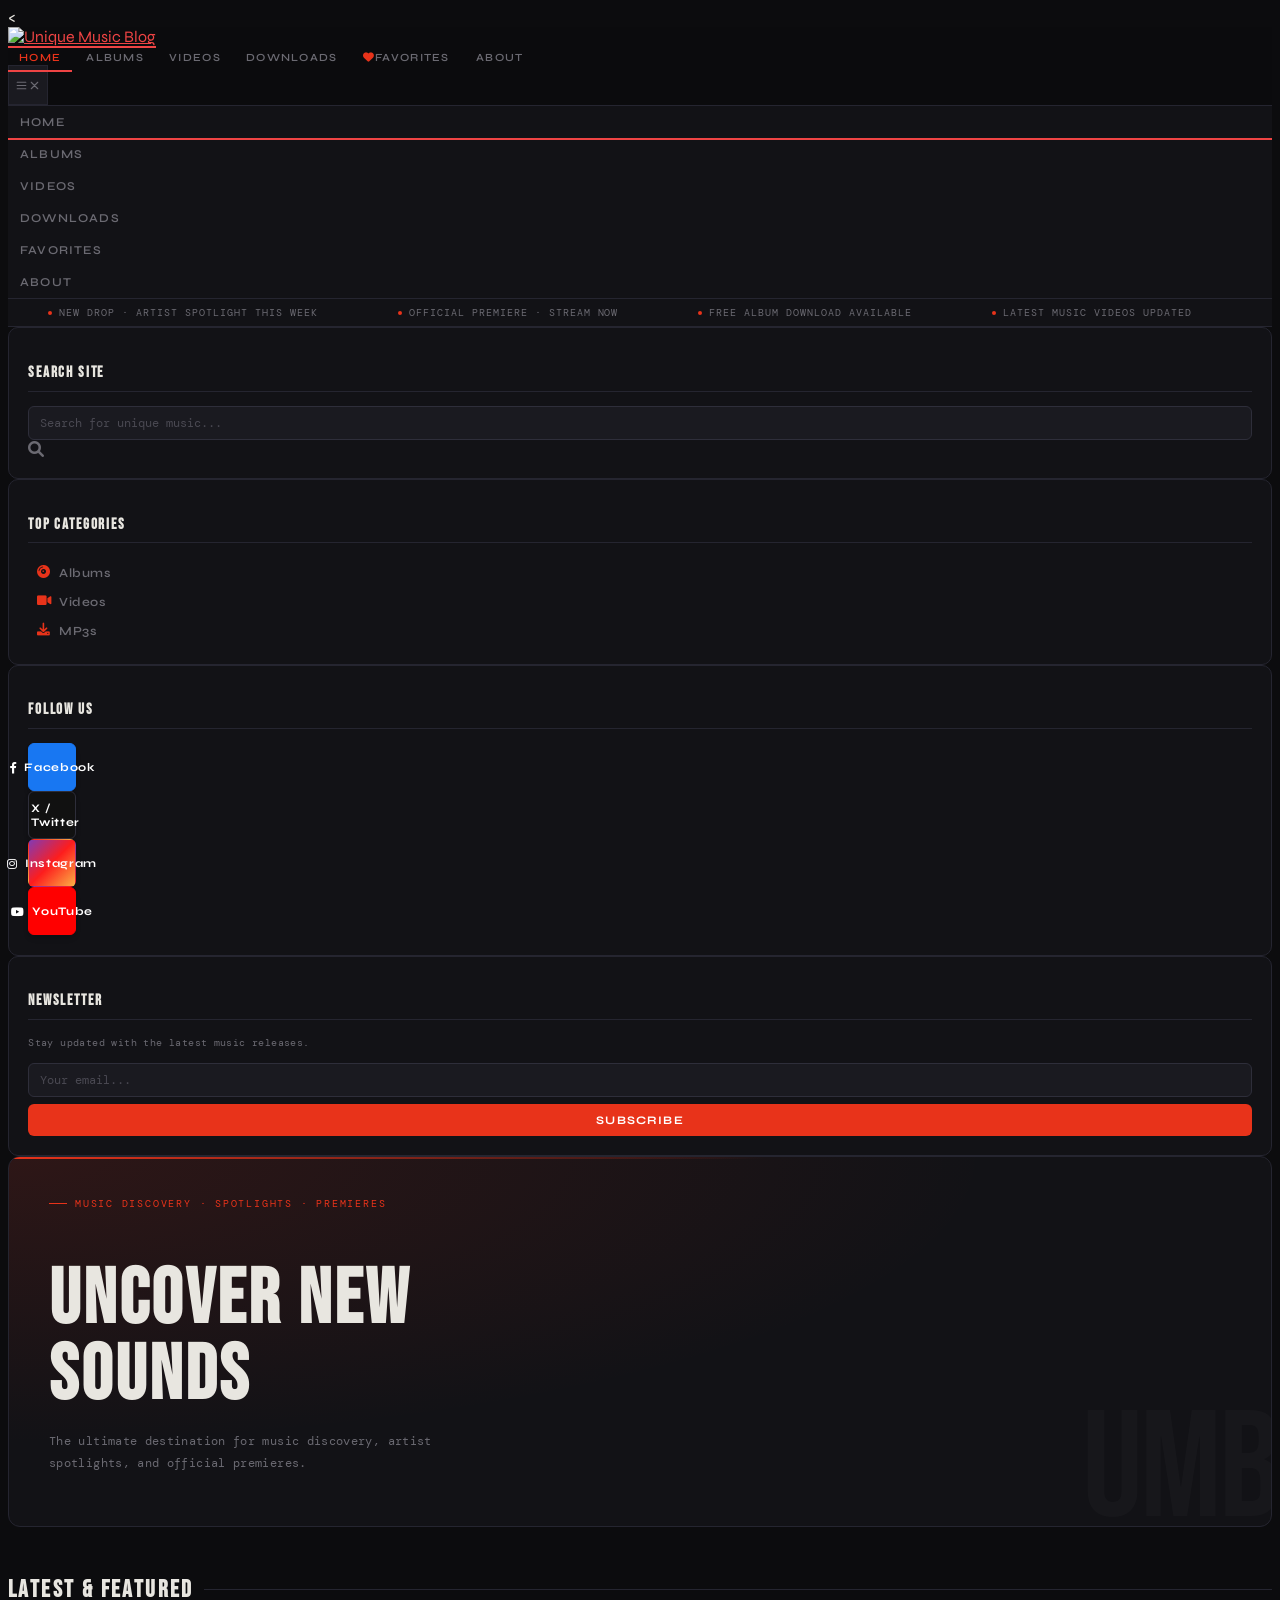
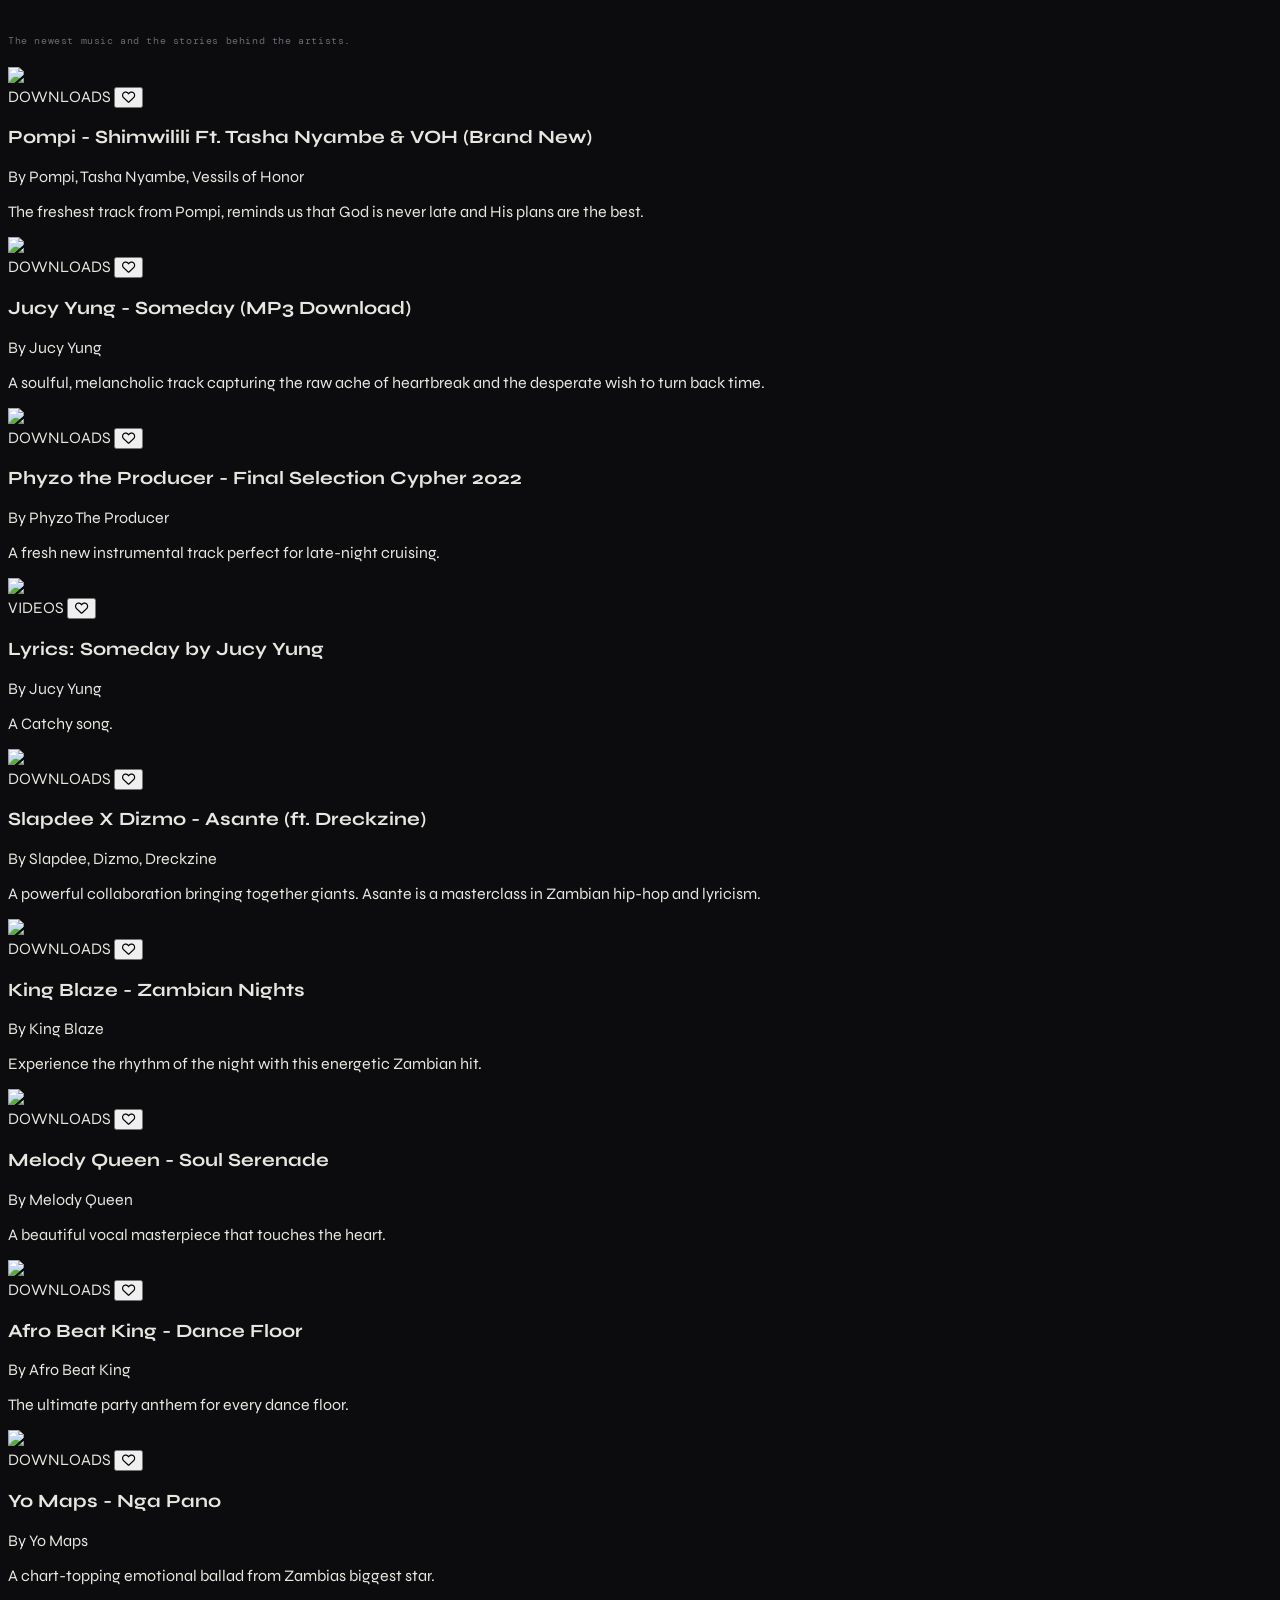
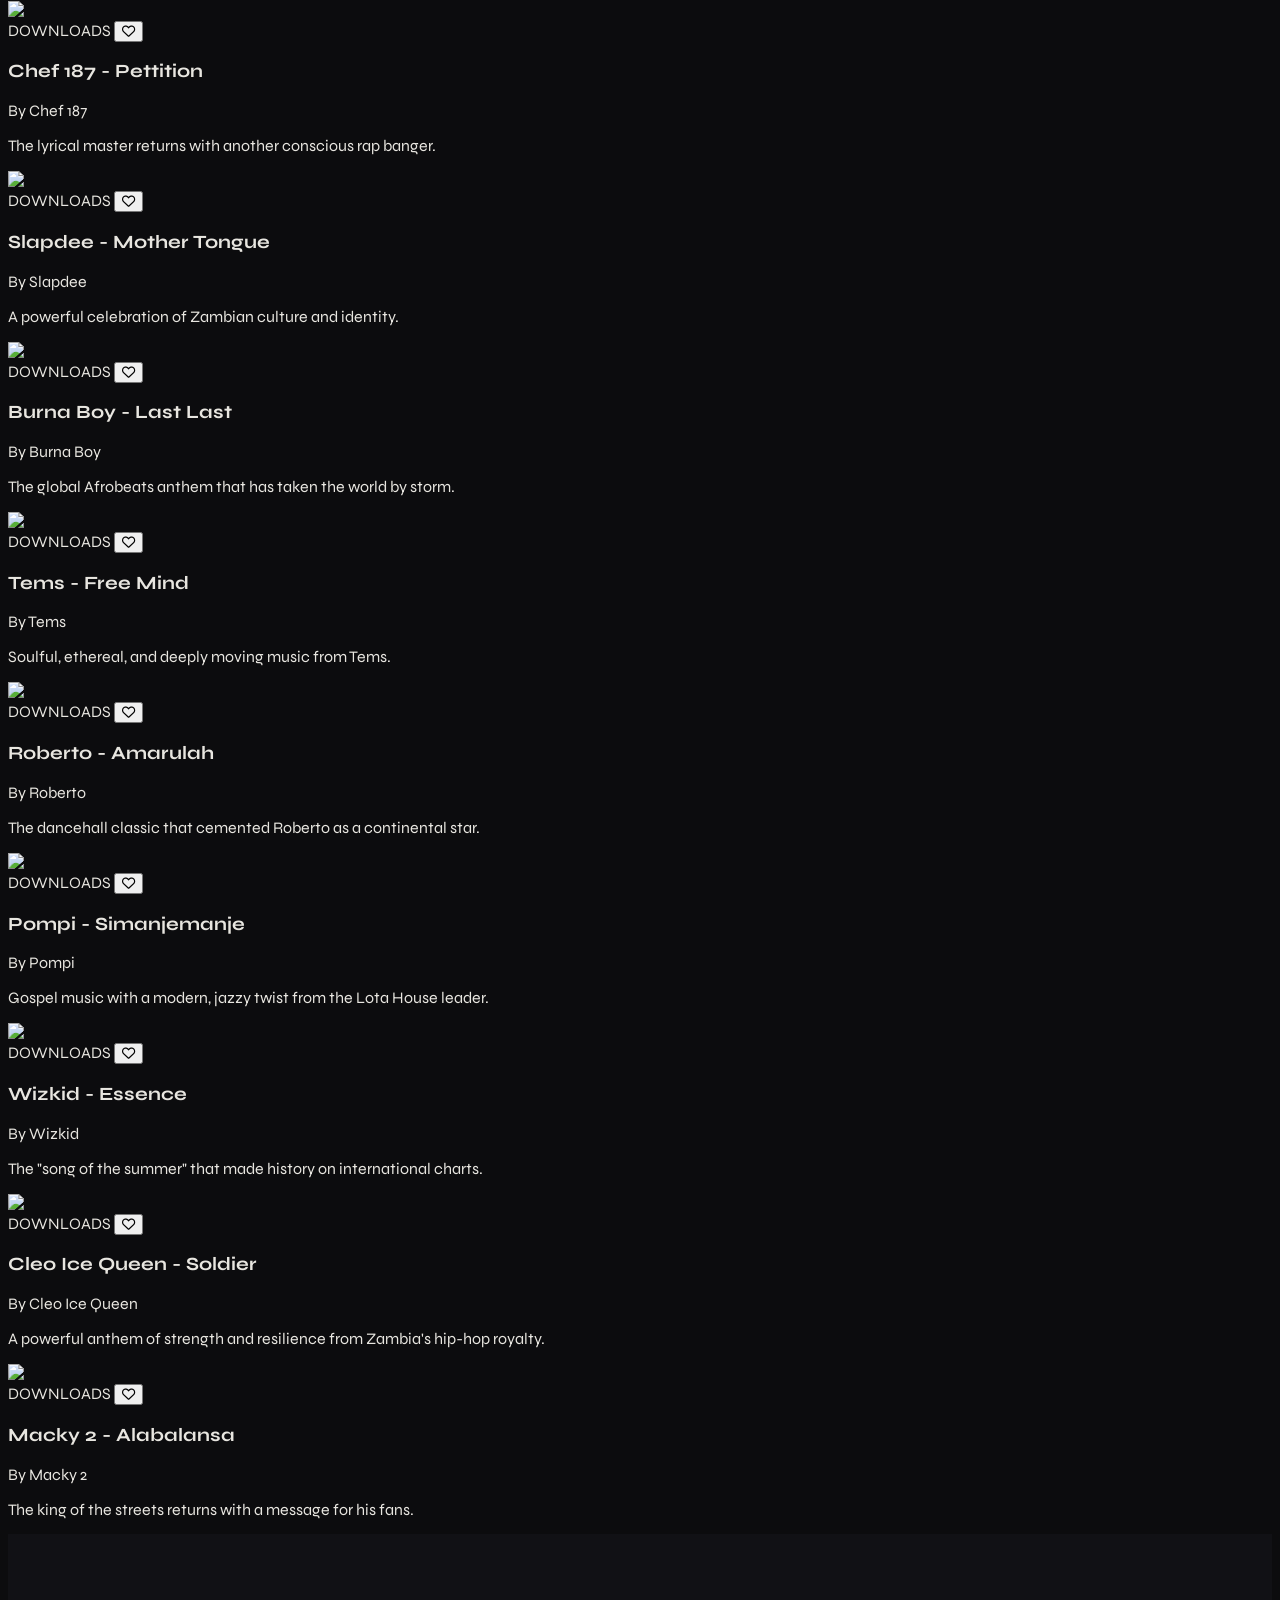
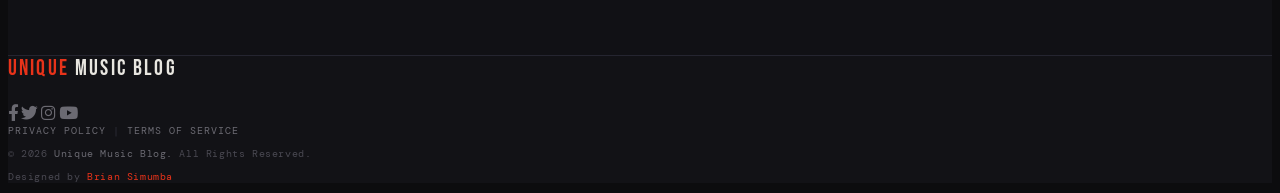
==== index.html @ d3cab1a4 "Update index.html" ====
<!DOCTYPE html>
<html lang="en">
<head>
    <meta charset="UTF-8">
    <meta name="viewport" content="width=device-width, initial-scale=1.0">
    <meta name='LTF_verify' content='bb2544bbbb4169dfd429879a46887ad4'/>
    <title>Unique Music Blog | Home</title>
    <script src="https://cdn.jsdelivr.net/npm/@tailwindcss/browser@4"></script>
    <link rel="preconnect" href="https://fonts.googleapis.com">
    <link href="https://fonts.googleapis.com/css2?family=Bebas+Neue&family=Syne:wght@400;600;700;800&family=DM+Mono:wght@400;500&display=swap" rel="stylesheet">
    <link rel="stylesheet" href="https://cdnjs.cloudflare.com/ajax/libs/font-awesome/6.0.0-beta3/css/all.min.css">
    <link rel="stylesheet" href="style.css">
    <script async src="https://pagead2.googlesyndication.com/pagead/js/adsbygoogle.js?client=ca-pub-4876935105001270" crossorigin="anonymous"></script>
    <script type="application/ld+json">
    {"@context":"https://schema.org","@type":"Blog","name":"Unique Music Blog","description":"Leading platform for music discovery, artist spotlights, and official music video premieres.","url":"https://uniquemusicblogz.github.io/"}
    </script>

    <style>
        :root {
            --red: #e8331a;
            --red-dim: #b52a14;
            --bg: #0c0c0e;
            --bg2: #121216;
            --bg3: #1a1a20;
            --border: #252530;
            --border2: #2e2e3a;
            --text: #e8e6e0;
            --muted: #6b6a72;
            --muted2: #4a4952;
            --glow: rgba(232,51,26,0.13);
        }
        *{box-sizing:border-box;}
        body{background:var(--bg);color:var(--text);font-family:'Syne',sans-serif;min-height:100vh;}
        ::-webkit-scrollbar{width:4px;}
        ::-webkit-scrollbar-track{background:var(--bg);}
        ::-webkit-scrollbar-thumb{background:var(--border2);border-radius:2px;}

        /* NAV */
        #main-header{background:rgba(12,12,14,0.94);backdrop-filter:blur(14px);border-bottom:1px solid var(--border);}
        .logo-text{font-family:'Bebas Neue',sans-serif;font-size:1.55rem;letter-spacing:0.1em;color:var(--text);text-decoration:none;}
        .logo-text span{color:var(--red);}
        .nav-link-item{font-size:0.68rem;font-weight:600;letter-spacing:0.12em;text-transform:uppercase;color:var(--muted);padding:6px 11px;border-radius:4px;text-decoration:none;transition:color .2s,background .2s;}
        .nav-link-item:hover{color:var(--text);background:var(--bg3);}
        .nav-link-item.active{color:var(--red);}

        /* TICKER */
        .ticker-outer{overflow:hidden;background:var(--bg2);border-bottom:1px solid var(--border);padding:0.45rem 0;}
        .ticker-track{display:flex;animation:ticker 30s linear infinite;white-space:nowrap;}
        .ticker-item{display:inline-flex;align-items:center;gap:7px;padding:0 2.5rem;font-family:'DM Mono',monospace;font-size:0.62rem;letter-spacing:0.1em;text-transform:uppercase;color:var(--muted);}
        .ticker-dot{width:4px;height:4px;background:var(--red);border-radius:50%;display:inline-block;flex-shrink:0;}
        @keyframes ticker{0%{transform:translateX(0);}100%{transform:translateX(-50%);}}

        /* HERO */
        .hero-block{position:relative;background:var(--bg2);border:1px solid var(--border);border-radius:12px;padding:2.5rem;overflow:hidden;margin-bottom:1.75rem;}
        .hero-block::before{content:'';position:absolute;inset:0;background:radial-gradient(ellipse at 0% 0%,var(--glow) 0%,transparent 55%);pointer-events:none;}
        .hero-block::after{content:'UMB';position:absolute;right:-0.04em;bottom:-0.14em;font-family:'Bebas Neue',sans-serif;font-size:clamp(5rem,13vw,9.5rem);color:rgba(255,255,255,0.022);line-height:1;pointer-events:none;letter-spacing:-0.02em;}
        .hero-top-line{position:absolute;top:0;left:0;right:0;height:2px;background:linear-gradient(90deg,var(--red) 0%,transparent 60%);}
        .hero-eyebrow{font-family:'DM Mono',monospace;font-size:0.62rem;letter-spacing:0.18em;text-transform:uppercase;color:var(--red);margin-bottom:0.9rem;display:flex;align-items:center;gap:8px;}
        .hero-eyebrow::before{content:'';display:inline-block;width:18px;height:1px;background:var(--red);}
        .hero-title{font-family:'Bebas Neue',sans-serif;font-size:clamp(2.8rem,6vw,5rem);letter-spacing:0.04em;color:var(--text);line-height:1;margin-bottom:0.9rem;position:relative;}
        .hero-sub{font-size:0.75rem;color:var(--muted);line-height:1.85;max-width:460px;font-family:'DM Mono',monospace;letter-spacing:0.03em;position:relative;}

        /* SECTION HEAD */
        .section-head{display:flex;align-items:center;gap:10px;margin-bottom:0.35rem;}
        .section-head h2,.section-head h3{font-family:'Bebas Neue',sans-serif;font-size:1.5rem;letter-spacing:0.1em;color:var(--text);}
        .section-line{flex:1;height:1px;background:var(--border);}
        .section-sub{font-family:'DM Mono',monospace;font-size:0.62rem;color:var(--muted);letter-spacing:0.06em;margin-bottom:1.25rem;}

        /* SIDEBAR */
        .sidebar-card{background:var(--bg2);border:1px solid var(--border);border-radius:10px;padding:1.2rem;}
        .sidebar-card h3{font-family:'Bebas Neue',sans-serif;font-size:0.95rem;letter-spacing:0.12em;color:var(--text);border-bottom:1px solid var(--border);padding-bottom:0.55rem;margin-bottom:0.9rem;}
        .search-input{width:100%;padding:8px 34px 8px 11px;background:var(--bg3);border:1px solid var(--border2);border-radius:6px;color:var(--text);font-family:'DM Mono',monospace;font-size:0.73rem;outline:none;transition:border-color .2s;}
        .search-input:focus{border-color:var(--red);}
        .search-input::placeholder{color:var(--muted2);}
        .cat-link{display:flex;align-items:center;gap:9px;padding:7px 9px;border-radius:6px;font-size:0.78rem;font-weight:600;color:var(--muted);text-decoration:none;transition:all .2s;letter-spacing:0.04em;}
        .cat-link:hover{background:var(--bg3);color:var(--text);}
        .cat-link i{color:var(--red);width:13px;font-size:0.8rem;}
        .social-btn{display:flex;align-items:center;justify-content:center;gap:7px;padding:8px 12px;border-radius:6px;font-size:0.72rem;font-weight:700;letter-spacing:0.06em;text-decoration:none;transition:opacity .2s,transform .15s;border:1px solid transparent;}
        .social-btn:hover{opacity:.83;transform:translateY(-1px);}
        .newsletter-input{width:100%;padding:8px 11px;background:var(--bg3);border:1px solid var(--border2);border-radius:6px;color:var(--text);font-family:'DM Mono',monospace;font-size:0.73rem;outline:none;transition:border-color .2s;margin-bottom:7px;}
        .newsletter-input:focus{border-color:var(--red);}
        .newsletter-input::placeholder{color:var(--muted2);}
        .subscribe-btn{width:100%;padding:9px;background:var(--red);color:#fff;border:none;border-radius:6px;font-family:'Syne',sans-serif;font-size:0.72rem;font-weight:700;letter-spacing:0.1em;text-transform:uppercase;cursor:pointer;transition:background .2s;}
        .subscribe-btn:hover{background:var(--red-dim);}

        /* ABOUT */
        .about-box{background:var(--bg2);border:1px solid var(--border);border-radius:10px;padding:1.75rem;line-height:1.9;font-size:0.83rem;color:#aaa9b2;}
        .about-box a{color:var(--red);text-decoration:none;}
        .about-box a:hover{text-decoration:underline;}

        /* BACK BTN */
        .back-btn{display:inline-flex;align-items:center;gap:7px;padding:7px 15px;background:var(--bg3);border:1px solid var(--border2);border-radius:6px;color:var(--text);font-size:0.7rem;font-weight:700;letter-spacing:0.08em;text-transform:uppercase;cursor:pointer;transition:all .2s;}
        .back-btn:hover{background:var(--bg2);border-color:var(--red);color:var(--red);}

        /* ARTIST */
        #artist-profile-header{background:var(--bg2);border:1px solid var(--border);border-radius:12px;padding:2rem;}

        /* DETAIL */
        #content-display-container{background:var(--bg2);border:1px solid var(--border);border-radius:12px;overflow:hidden;}

        /* MINI PLAYER */
        #mini-player{background:rgba(18,18,22,0.97);backdrop-filter:blur(16px);border-top:1px solid var(--border);}
        #mini-player h4{font-size:0.78rem;font-weight:700;}
        #mini-player p{font-size:0.68rem;color:var(--muted);}
        #audio-play-pause{color:var(--red);font-size:1.35rem;background:none;border:none;cursor:pointer;}
        #audio-play-pause:hover{color:#ff5a42;}
        #close-mini-player{color:var(--muted);background:none;border:none;cursor:pointer;transition:color .2s;}
        #close-mini-player:hover{color:var(--text);}

        /* MOBILE MENU */
        #mobile-menu{background:var(--bg2);border-top:1px solid var(--border);}
        #mobile-menu a{font-size:0.75rem;font-weight:600;letter-spacing:0.1em;text-transform:uppercase;color:var(--muted);padding:9px 12px;border-radius:6px;display:block;text-decoration:none;}
        #mobile-menu a:hover{color:var(--text);background:var(--bg3);}

        /* FOOTER */
        footer{background:var(--bg2);border-top:1px solid var(--border);}
        footer a{text-decoration:none;transition:color .2s;}
        footer a:hover{color:var(--red) !important;}

        /* VIEWS */
        .view{display:none;}
        .view.active{display:block;}

        /* ANIMATIONS */
        @keyframes fadeIn{from{opacity:0;transform:translateY(10px);}to{opacity:1;transform:translateY(0);}}
        .hero-block{animation:fadeIn .45s ease both;}
        .section-head{animation:fadeIn .45s ease .1s both;}

        @media(max-width:768px){.hero-title{font-size:2.5rem;}}
    </style>
</head>
<body class="min-h-screen flex flex-col">

    <!-- HEADER -->
    <<header id="main-header" class="sticky top-0 z-50 shadow-xl bg-gray-900 border-b border-gray-800">
    <nav class="max-w-7xl mx-auto px-4 sm:px-6 lg:px-8">
        <div class="flex justify-between items-center h-14">
            <a href="https://uniquemusicblogz.github.io/" class="flex items-center nav-link" data-view="home-view">
                <img src="https://archive.org/download/UNIQUEMUSICBLOGbbbb/UNIQUEMUSICBLOGbbbb.png" 
                     alt="Unique Music Blog" 
                     class="h-7 md:h-8 w-auto object-contain">
            </a>
                <div class="hidden md:flex items-center gap-1">
                    <a href="https://uniquemusicblogz.github.io/" class="nav-link-item nav-link active" data-view="home-view">Home</a>
                    <a href="#/albums/" class="nav-link-item nav-link" data-view="albums-view">Albums</a>
                    <a href="#/videos/" class="nav-link-item nav-link" data-view="videos-view">Videos</a>
                    <a href="#/downloads/" class="nav-link-item nav-link" data-view="downloads-view">Downloads</a>
                    <a href="#/favorites/" class="nav-link-item nav-link" data-view="favorites-view">
                        <i class="fas fa-heart mr-1 text-xs" style="color:var(--red);"></i>Favorites
                    </a>
                    <a href="#/about/" class="nav-link-item nav-link" data-view="about-view">About</a>
                </div>
               <button type="button" id="mobile-menu-button" class="md:hidden p-2 rounded-md cursor-pointer z-50 relative" style="background:var(--bg3);border:1px solid var(--border);color:var(--muted);pointer-events:auto;width:40px;height:40px;display:flex;align-items:center;justify-content:center;">
                <svg class="block h-5 w-5" fill="none" viewBox="0 0 24 24" stroke="currentColor">
                    <path stroke-linecap="round" stroke-linejoin="round" stroke-width="2" d="M4 6h16M4 12h16M4 18h16"/>
                </svg>
                <svg class="hidden h-5 w-5" fill="none" viewBox="0 0 24 24" stroke="currentColor">
                    <path stroke-linecap="round" stroke-linejoin="round" stroke-width="2" d="M6 18L18 6M6 6l12 12"/>
                </svg>
            </button>
            </div>
        </nav>
        <div id="mobile-menu" class="hidden">
            <div class="px-3 py-2 space-y-1">
                <a href="https://uniquemusicblogz.github.io/" class="nav-link" data-view="home-view">Home</a>
                <a href="#/albums/" class="nav-link" data-view="albums-view">Albums</a>
                <a href="#/videos/" class="nav-link" data-view="videos-view">Videos</a>
                <a href="#/downloads/" class="nav-link" data-view="downloads-view">Downloads</a>
                <a href="#/favorites/" class="nav-link" data-view="favorites-view">Favorites</a>
                <a href="#/about/" class="nav-link" data-view="about-view">About</a>
            </div>
        </div>
    </header>

    <!-- TICKER -->
    <div class="ticker-outer">
        <div class="ticker-track">
            <span class="ticker-item"><span class="ticker-dot"></span>New drop · Artist spotlight this week</span>
            <span class="ticker-item"><span class="ticker-dot"></span>Official premiere · Stream now</span>
            <span class="ticker-item"><span class="ticker-dot"></span>Free album download available</span>
            <span class="ticker-item"><span class="ticker-dot"></span>Latest music videos updated</span>
            <span class="ticker-item"><span class="ticker-dot"></span>New MP3 singles added</span>
            <span class="ticker-item"><span class="ticker-dot"></span>New drop · Artist spotlight this week</span>
            <span class="ticker-item"><span class="ticker-dot"></span>Official premiere · Stream now</span>
            <span class="ticker-item"><span class="ticker-dot"></span>Free album download available</span>
            <span class="ticker-item"><span class="ticker-dot"></span>Latest music videos updated</span>
            <span class="ticker-item"><span class="ticker-dot"></span>New MP3 singles added</span>
        </div>
    </div>

    <!-- PAGE BODY -->
    <div class="max-w-7xl mx-auto px-4 sm:px-6 lg:px-8 py-6 md:py-8 w-full flex-grow">
        <div class="flex flex-col md:flex-row-reverse gap-7">

            <!-- SIDEBAR -->
            <aside class="w-full md:w-1/4 space-y-5 md:sticky md:top-24 h-full">

                <div class="sidebar-card">
                    <h3>Search Site</h3>
                    <div class="relative">
                        <input type="search" id="search-bar" placeholder="Search for unique music..." class="search-input" autocomplete="off">
                        <i id="search-icon-btn" class="fas fa-search absolute right-3 top-1/2 -translate-y-1/2 text-xs cursor-pointer hover:text-white transition-colors" style="color:var(--muted);"></i>
                    </div>
                </div>

                <div class="sidebar-card">
                    <h3 class="hidden md:block">Top Categories</h3>
                    <div class="flex flex-row md:flex-col gap-1 overflow-x-auto pb-1 md:pb-0">
                        <a href="#/albums/" class="cat-link nav-link" data-view="albums-view">
                            <i class="fas fa-compact-disc"></i>Albums
                        </a>
                        <a href="#/videos/" class="cat-link nav-link" data-view="videos-view">
                            <i class="fas fa-video"></i>Videos
                        </a>
                        <a href="#/downloads/" class="cat-link nav-link" data-view="downloads-view">
                            <i class="fas fa-download"></i>MP3s
                        </a>
                    </div>
                </div>

                <div class="sidebar-card hidden md:block">
                    <h3>Follow Us</h3>
                    <div class="flex flex-col gap-2">
                        <a href="https://www.facebook.com/profile.php?id=100095513534854" target="_blank" class="social-btn text-white" style="background:#1877f2;border-color:#1877f2;">
                            <i class="fab fa-facebook-f text-xs"></i> Facebook
                        </a>
                        <a href="https://x.com/Nellohx" target="_blank" class="social-btn text-white" style="background:#111;border-color:var(--border2);">
                            <i class="fab fa-x-twitter text-xs"></i> X / Twitter
                        </a>
                        <a href="https://www.instagram.com/officialsimumba" target="_blank" class="social-btn text-white" style="background:linear-gradient(135deg,#833ab4,#fd1d1d,#fcb045);border-color:transparent;">
                            <i class="fab fa-instagram text-xs"></i> Instagram
                        </a>
                        <a href="https://www.youtube.com/@Joyfulmotivator1" target="_blank" class="social-btn text-white" style="background:#ff0000;border-color:#ff0000;">
                            <i class="fab fa-youtube text-xs"></i> YouTube
                        </a>
                    </div>
                </div>

                <div class="sidebar-card hidden md:block">
                    <h3>Newsletter</h3>
                    <p style="font-family:'DM Mono',monospace;font-size:0.62rem;color:var(--muted);letter-spacing:0.04em;margin-bottom:11px;line-height:1.8;">Stay updated with the latest music releases.</p>
                    <form action="https://formspree.io/f/meeqwbee" method="POST">
                        <input type="email" name="email" placeholder="Your email..." class="newsletter-input" required>
                        <button type="submit" class="subscribe-btn">Subscribe</button>
                    </form>
                </div>

            </aside>

            <!-- MAIN -->
            <main class="w-full md:w-3/4 space-y-8">

                <!-- HOME -->
                <div id="home-view" class="view active space-y-5">
                    <div class="hero-block">
                        <div class="hero-top-line"></div>
                        <div class="hero-eyebrow">Music Discovery · Spotlights · Premieres</div>
                        <h1 class="hero-title">Uncover New<br>Sounds</h1>
                        <p class="hero-sub">The ultimate destination for music discovery, artist spotlights, and official premieres.</p>
                    </div>
                    <div class="section-head">
                        <h2>Latest &amp; Featured</h2>
                        <div class="section-line"></div>
                    </div>
                    <p class="section-sub">The newest music and the stories behind the artists.</p>
                    <div id="home-content-grid" class="grid grid-cols-1 md:grid-cols-2 gap-4"></div>
                </div>

                <!-- ALBUMS -->
                <div id="albums-view" class="view space-y-5">
                    <div class="section-head"><h2>Free Album Downloads</h2><div class="section-line"></div></div>
                    <div id="albums-content-grid" class="grid grid-cols-1 md:grid-cols-2 gap-4"></div>
                </div>

                <!-- VIDEOS -->
                <div id="videos-view" class="view space-y-5">
                    <div class="section-head"><h2>Music Videos</h2><div class="section-line"></div></div>
                    <div id="videos-content-grid" class="grid grid-cols-1 md:grid-cols-2 gap-4"></div>
                </div>

                <!-- DOWNLOADS -->
                <div id="downloads-view" class="view space-y-5">
                    <div class="section-head"><h2>Free MP3 Singles</h2><div class="section-line"></div></div>
                    <div id="downloads-content-grid" class="grid grid-cols-1 md:grid-cols-2 gap-4"></div>
                </div>

                <!-- FAVORITES -->
                <div id="favorites-view" class="view space-y-5">
                    <div class="section-head"><h2>Your Favorites</h2><div class="section-line"></div></div>
                    <p class="section-sub">Songs and albums you've saved for later.</p>
                    <div id="favorites-content-grid" class="grid grid-cols-1 md:grid-cols-2 gap-4"></div>
                </div>

                <!-- SEARCH RESULTS -->
                <div id="search-results-view" class="view space-y-5">
                    <div class="section-head">
                        <h2>Results for "<span id="search-query-display" style="color:var(--red);"></span>"</h2>
                        <div class="section-line"></div>
                    </div>
                    <p id="search-count-display" class="section-sub"></p>
                    <div id="search-content-grid" class="grid grid-cols-1 md:grid-cols-2 gap-4"></div>
                </div>

                <!-- ABOUT -->
                <div id="about-view" class="view space-y-5">
                    <div class="section-head"><h2>About Unique Music Blog</h2><div class="section-line"></div></div>
                    <div class="about-box space-y-4">
                        <p>Welcome to Unique Music Blog, your new home for music discovery. We are a passionate collective of writers, musicians, and fans dedicated to uncovering the best new music and sharing the stories behind it.</p>
                        <p>Our mission is simple: to champion the artists we believe in. Whether it's through an in-depth album download, an exclusive feature, or a free single, we strive to provide thoughtful, engaging, and authentic content.</p>
                        <p>Contact: <a href="mailto:uniquemusicblog@ceo.com">uniquemusicblog@ceo.com</a></p>
                        <p>Phone: <a href="tel:+260978642260">+260978642260</a></p>
                    </div>
                </div>

                <!-- ARTIST -->
                <div id="artist-view" class="view space-y-5">
                    <button class="back-btn" onclick="history.back()">
                        <i class="fas fa-arrow-left text-xs"></i> Back
                    </button>
                    <div id="artist-profile-header" class="flex flex-col md:flex-row gap-8 items-center md:items-start"></div>
                    <div class="section-head">
                        <h3>Discography</h3>
                        <div class="section-line"></div>
                    </div>
                    <div id="artist-content-grid" class="grid grid-cols-1 md:grid-cols-2 gap-4"></div>
                </div>

                <!-- DETAIL -->
                <div id="detail-view" class="view space-y-5">
                    <button id="back-button" class="back-btn">
                        <i class="fas fa-arrow-left text-xs"></i> Back
                    </button>
                    <div id="content-display-container"></div>
                </div>

                <!-- Ad -->
                <ins class="adsbygoogle" style="display:block" data-ad-client="ca-pub-4876935105001270"
                    data-ad-slot="4827621853" data-ad-format="auto" data-full-width-responsive="true"></ins>
                <script>(adsbygoogle = window.adsbygoogle || []).push({});</script>

            </main>
        </div>
    </div>

    <!-- MINI PLAYER -->
    <div id="mini-player" class="fixed bottom-0 left-0 right-0 z-50 transform translate-y-full transition-transform duration-300 flex items-center gap-4 px-4 py-3">
        <div id="audio-progress" style="position:absolute;top:0;left:0;height:2px;background:var(--red);width:0%;transition:width .1s;"></div>
        <img id="mini-player-img" src="" class="w-11 h-11 rounded-lg object-cover" style="background:var(--bg3);">
        <div class="flex-grow overflow-hidden">
            <h4 id="mini-player-title" class="truncate">Song Title</h4>
            <p id="mini-player-artist" class="truncate">Artist Name</p>
        </div>
        <audio id="main-audio" class="hidden"></audio>
        <div class="flex items-center gap-4">
            <button id="audio-play-pause"><i class="fas fa-play"></i></button>
            <button id="close-mini-player"><i class="fas fa-times text-sm"></i></button>
        </div>
    </div>

    <!-- FOOTER -->
    <footer class="py-10 mt-12">
        <div class="max-w-7xl mx-auto px-4 sm:px-6 lg:px-8 text-center">
            <a class="logo-text" href="https://uniquemusicblogz.github.io/" style="display:inline-block;margin-bottom:1.4rem;font-size:1.35rem;">
                <span>Unique</span> Music Blog
            </a>
            <div class="flex justify-center gap-5 mb-5">
                <a href="https://www.facebook.com/profile.php?id=100095513534854" target="_blank" style="color:var(--muted);font-size:1.05rem;"><i class="fab fa-facebook-f"></i></a>
                <a href="https://x.com/Nellohx" target="_blank" style="color:var(--muted);font-size:1.05rem;"><i class="fab fa-twitter"></i></a>
                <a href="https://www.instagram.com/officialsimumba" target="_blank" style="color:var(--muted);font-size:1.05rem;"><i class="fab fa-instagram"></i></a>
                <a href="https://www.youtube.com/@Joyfulmotivator1" target="_blank" style="color:var(--muted);font-size:1.05rem;"><i class="fab fa-youtube"></i></a>
            </div>
            <div class="flex justify-center gap-4 mb-4" style="font-family:'DM Mono',monospace;font-size:0.62rem;letter-spacing:0.1em;text-transform:uppercase;color:var(--muted);">
                <a href="privacy.html" style="color:var(--muted);">Privacy Policy</a>
                <span style="color:var(--border2);">|</span>
                <a href="terms.html" style="color:var(--muted);">Terms of Service</a>
            </div>
            <p style="font-family:'DM Mono',monospace;font-size:0.62rem;letter-spacing:0.06em;color:var(--muted2);">
                &copy; 2026 <a href="https://uniquemusicblogz.github.io/" style="color:var(--muted);">Unique Music Blog.</a> All Rights Reserved.
            </p>
            <p style="font-family:'DM Mono',monospace;font-size:0.62rem;letter-spacing:0.06em;color:var(--muted2);margin-top:4px;">
                Designed by <a href="https://www.facebook.com/people/Brian-Simumba/100095513534854/" style="color:var(--red);">Brian Simumba</a>
            </p>
        </div>
    </footer>
    <script src="app1.js"></script>
</body>
</html>
---- style.css ----
/* --- Base Styles & Layout --- */
body {
    font-family: 'Inter', sans-serif;
    background-color: #121212;
    color: #e0e0e0;
    scrollbar-gutter: stable;
    overflow-x: hidden; /* Prevent horizontal scroll on small devices */
}

.view {
    display: none;
}

.view.active {
    display: block;
    animation: fadeIn 0.3s ease-in-out;
}

@keyframes fadeIn {
    from { opacity: 0; transform: translateY(10px); }
    to { opacity: 1; transform: translateY(0); }
}

.nav-link.active {
    color: #EF4444;
}

/* --- Content Cards --- */
.content-card {
    transition: all 0.3s cubic-bezier(0.4, 0, 0.2, 1);
    cursor: pointer;
}

.content-card:hover {
    transform: translateY(-8px);
    box-shadow: 0 20px 25px -5px rgba(0, 0, 0, 0.5), 0 10px 10px -5px rgba(0, 0, 0, 0.2);
}

/* --- Navigation & Links --- */
.nav-link {
    position: relative;
    transition: color 0.3s ease;
}

.nav-link::after {
    content: '';
    position: absolute;
    bottom: -2px;
    left: 0;
    width: 0;
    height: 2px;
    background-color: #EF4444;
    transition: width 0.3s ease;
}

.nav-link.active::after, .nav-link:hover::after {
    width: 100%;
}

/* --- Buttons --- */
.social-btn {
    display: inline-flex;
    align-items: center;
    justify-content: center;
    padding: 0.75rem;
    border-radius: 9999px;
    color: white;
    transition: all 150ms cubic-bezier(0.4, 0, 0.2, 1);
    box-shadow: 0 4px 6px -1px rgba(0, 0, 0, 0.1), 0 2px 4px -1px rgba(0, 0, 0, 0.06);
    width: 48px;
    height: 48px;
}

.social-btn:hover {
    opacity: 0.8;
    transform: scale(1.1);
}

/* --- Utilities --- */
.bg-gray-750 {
    background-color: #2a3441;
}

/* Custom scrollbar */
::-webkit-scrollbar {
    width: 8px;
}
::-webkit-scrollbar-track {
    background: #1f2937;
}
::-webkit-scrollbar-thumb {
    background: #4b5563;
    border-radius: 4px;
}
::-webkit-scrollbar-thumb:hover {
    background: #6b7280;
}

/* Prose overrides for dark mode */
.prose {
    color: #d1d5db;
}
.prose h1, .prose h2, .prose h3 {
    color: #f3f4f6;
}
.prose strong {
    color: #ffffff;
}

@keyframes pulse-red {
    0%, 100% { transform: scale(1); opacity: 1; }
    50% { transform: scale(1.05); opacity: 0.8; }
}

.btn-pulse {
    animation: pulse-red 2s infinite;
}

/* --- New Badge --- */
.new-badge {
    position: absolute;
    top: 12px;
    left: 12px;
    background-color: #EF4444;
    color: white;
    font-size: 0.7rem;
    font-weight: 900;
    padding: 2px 8px;
    border-radius: 4px;
    box-shadow: 0 2px 4px rgba(0,0,0,0.3);
    z-index: 10;
    letter-spacing: 0.05em;
    animation: badge-pulse 1.5s infinite;
}

@keyframes badge-pulse {
    0% { transform: scale(1); box-shadow: 0 0 0 0 rgba(239, 68, 68, 0.7); }
    70% { transform: scale(1.05); box-shadow: 0 0 0 10px rgba(239, 68, 68, 0); }
    100% { transform: scale(1); box-shadow: 0 0 0 0 rgba(239, 68, 68, 0); }
}
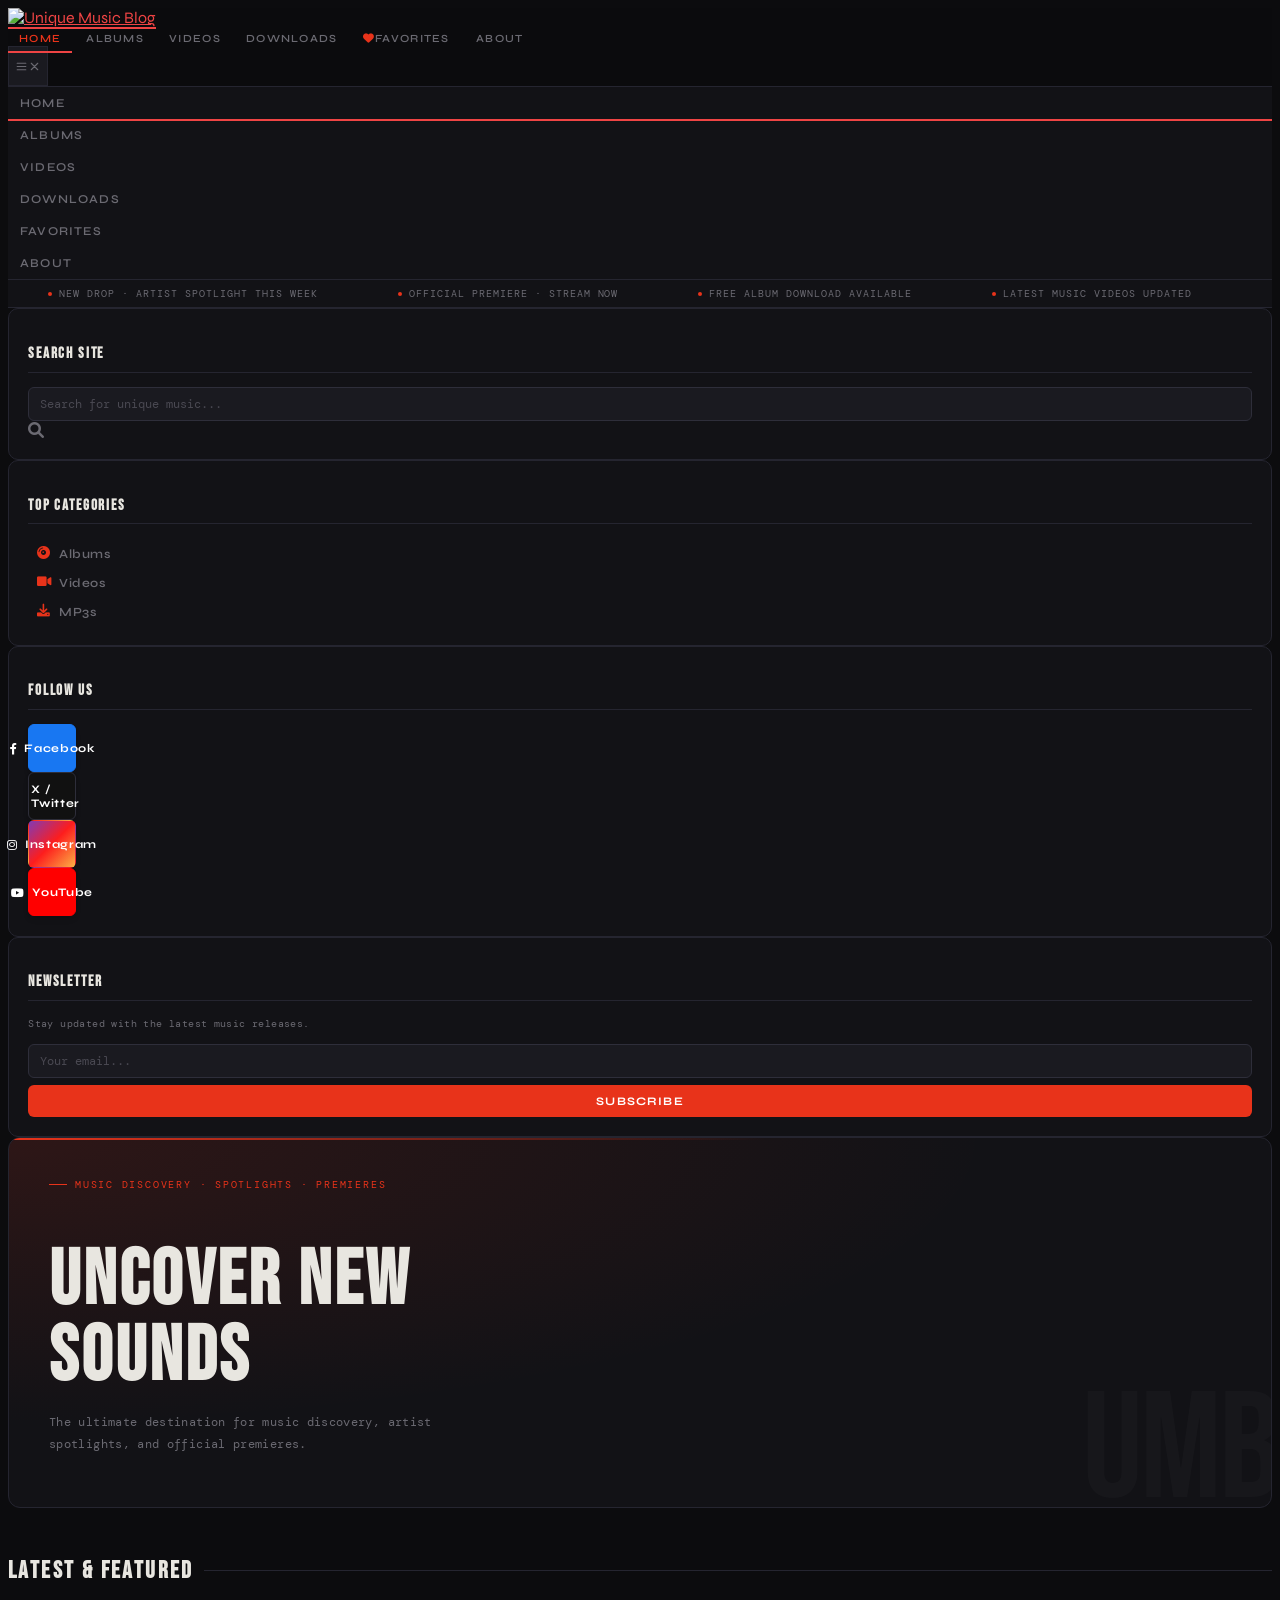
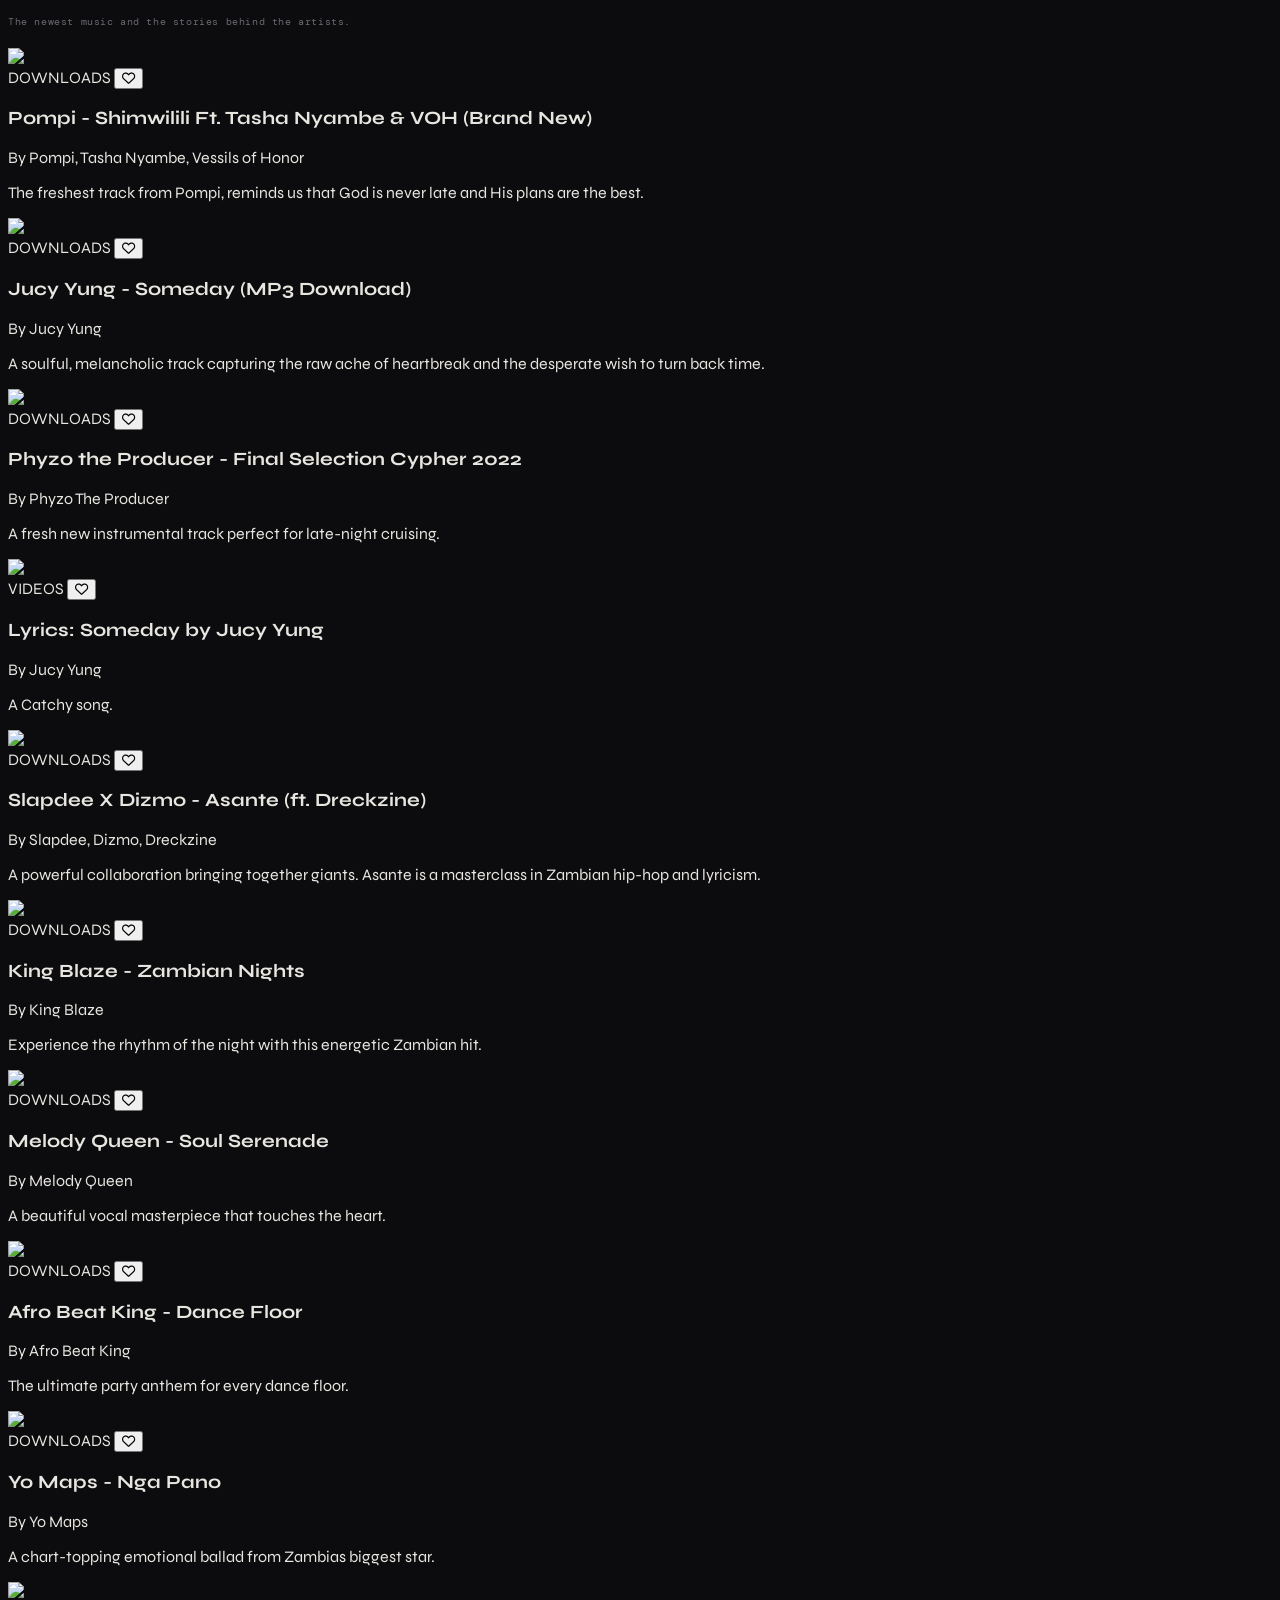
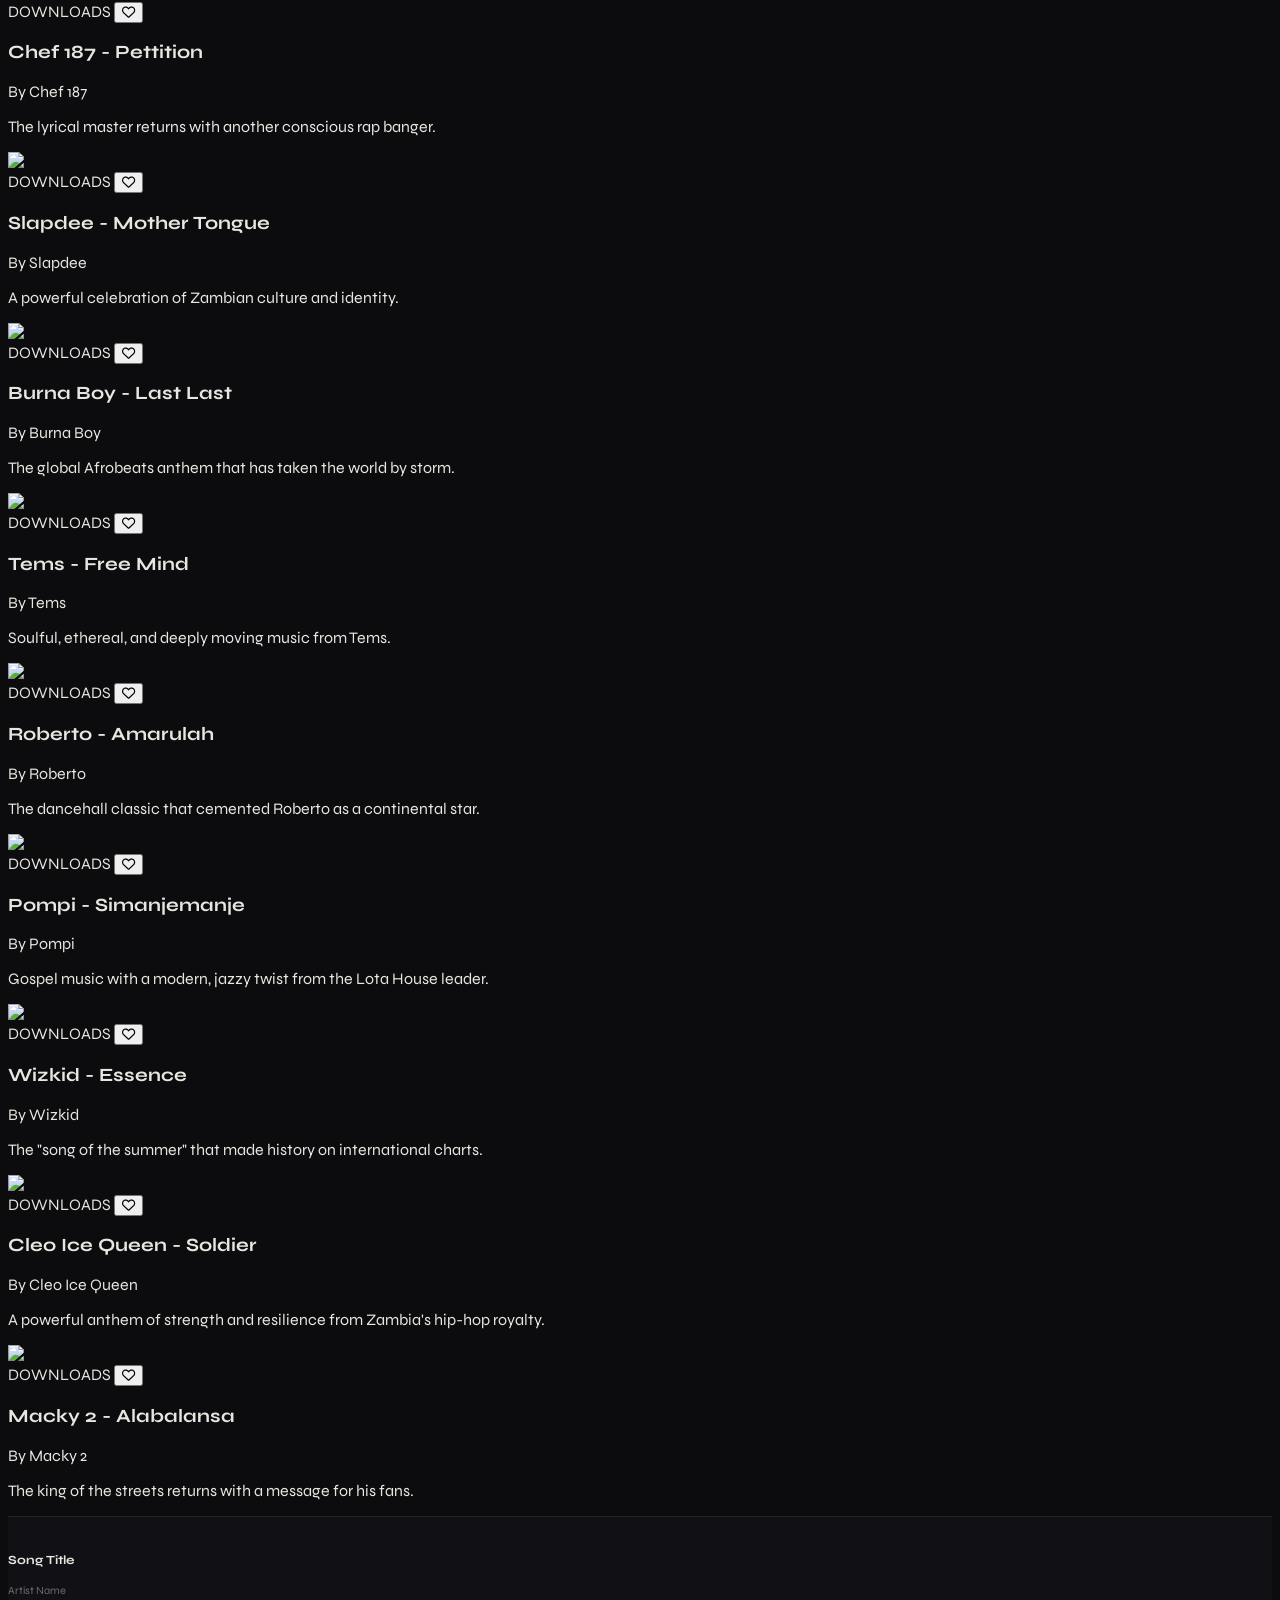
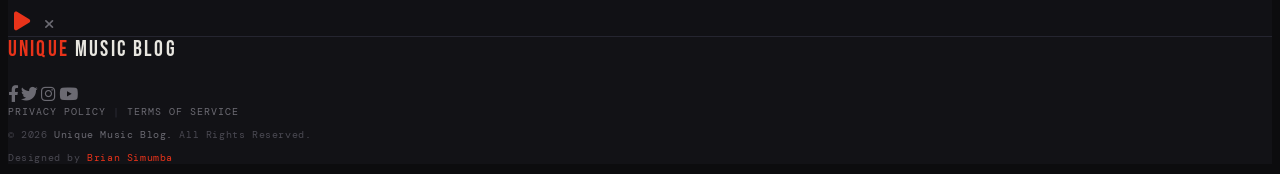
==== commit 7e807448: "Fix header tag formatting in index.html" ====
--- a/index.html
+++ b/index.html
@@ -132,7 +132,7 @@
 <body class="min-h-screen flex flex-col">
 
     <!-- HEADER -->
-    <<header id="main-header" class="sticky top-0 z-50 shadow-xl bg-gray-900 border-b border-gray-800">
+    <header id="main-header" class="sticky top-0 z-50 shadow-xl bg-gray-900 border-b border-gray-800">
     <nav class="max-w-7xl mx-auto px-4 sm:px-6 lg:px-8">
         <div class="flex justify-between items-center h-14">
             <a href="https://uniquemusicblogz.github.io/" class="flex items-center nav-link" data-view="home-view">
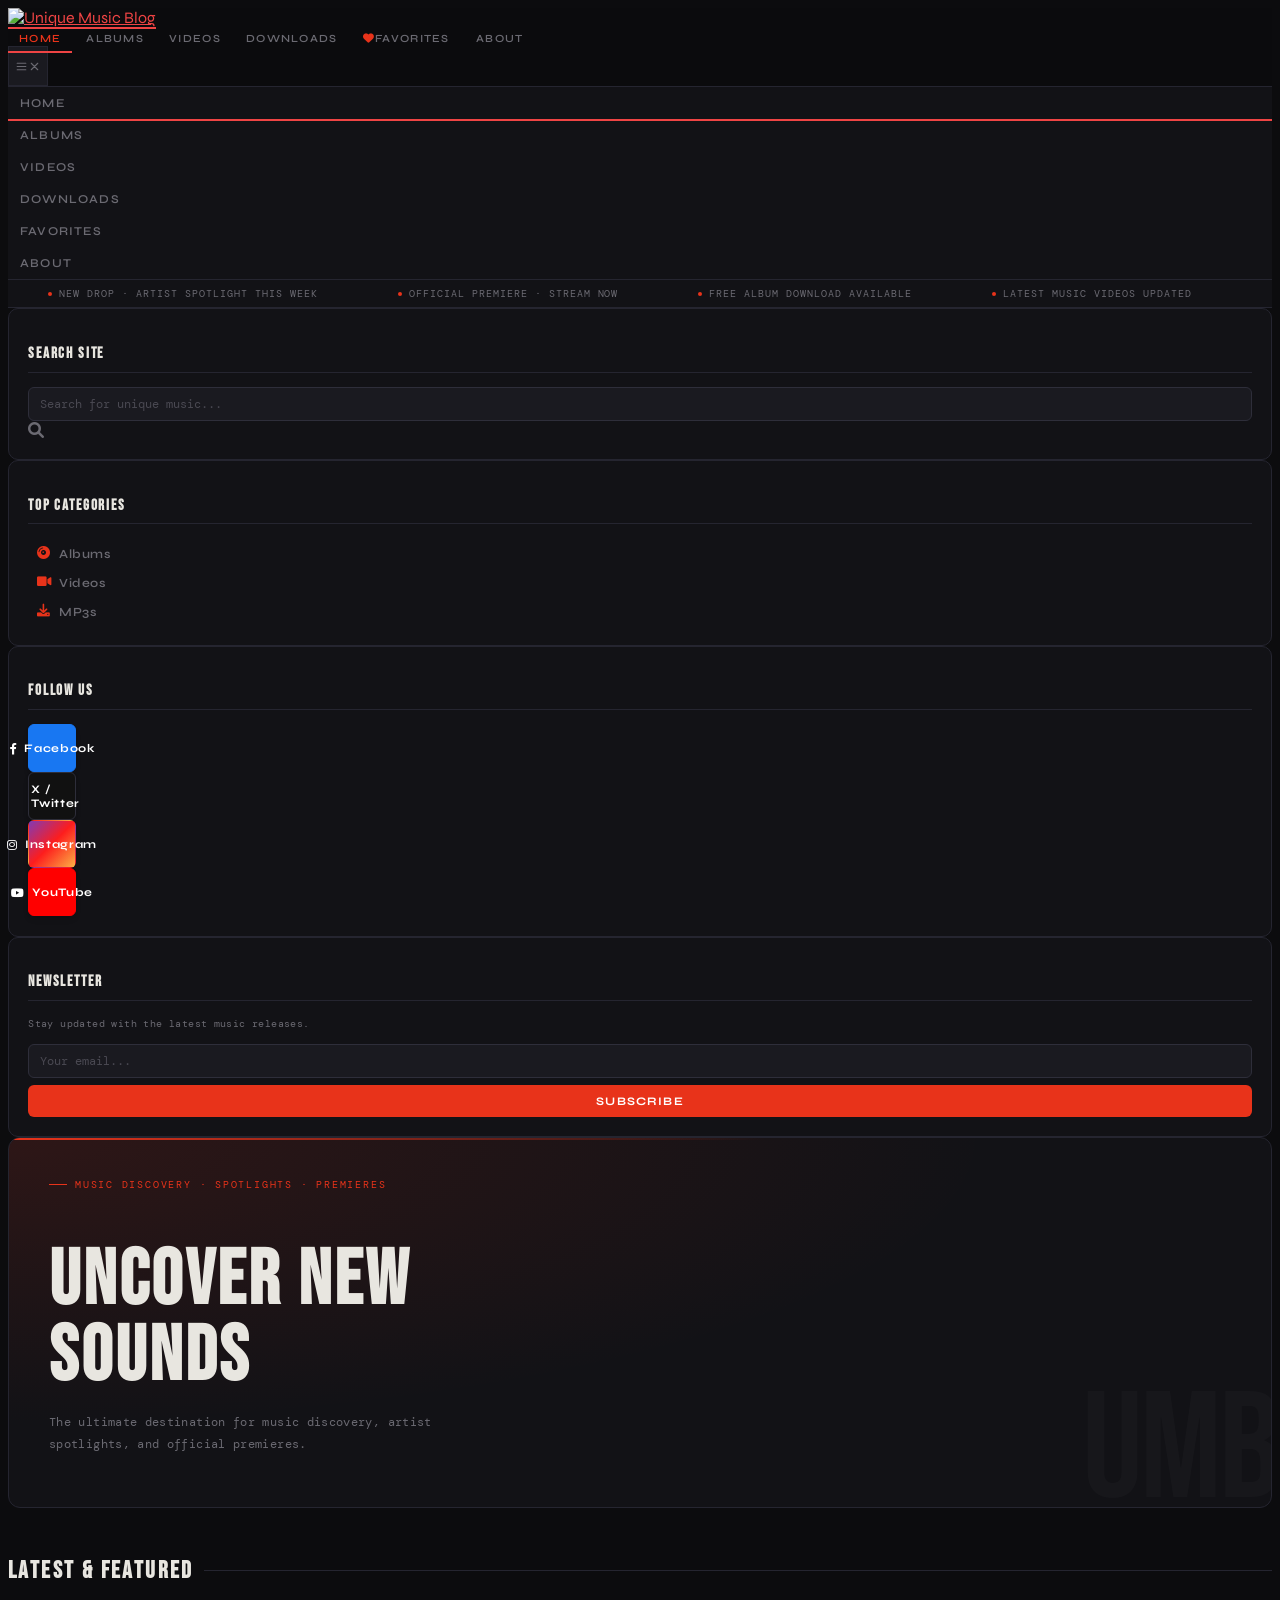
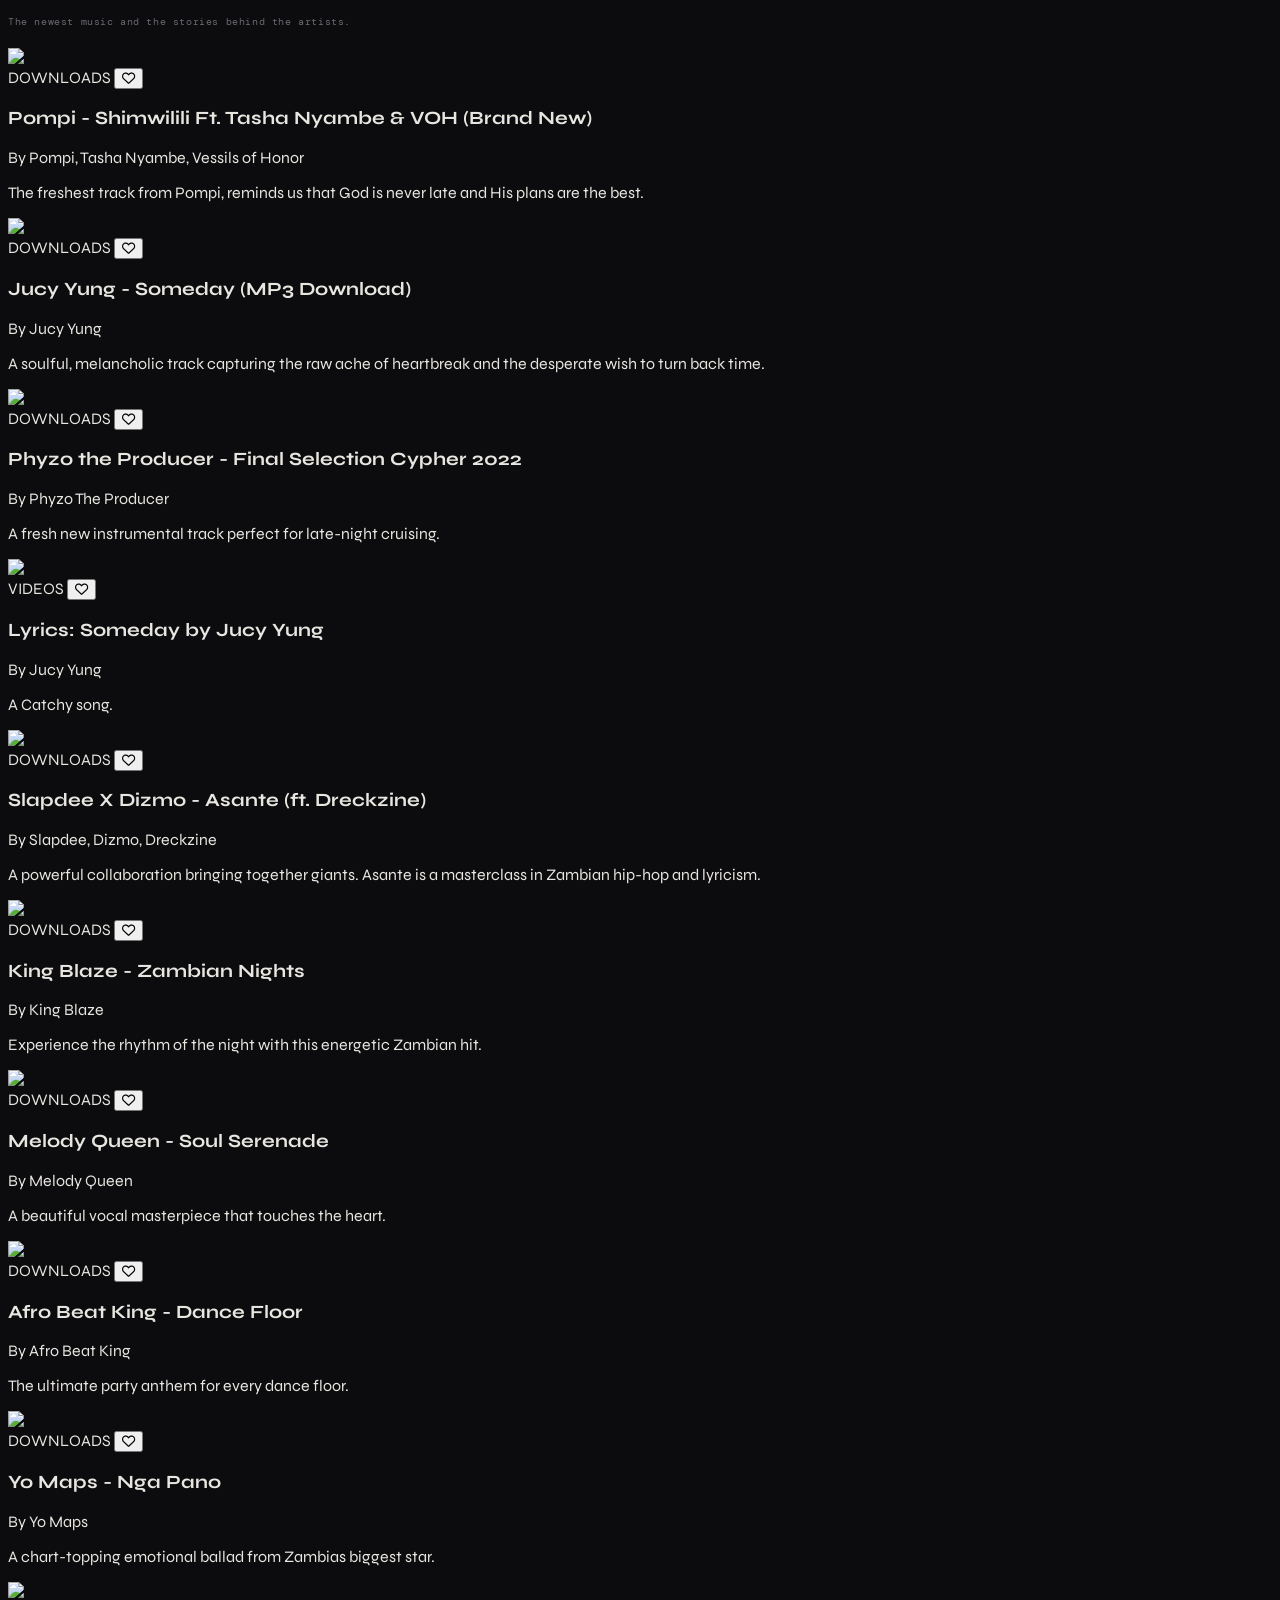
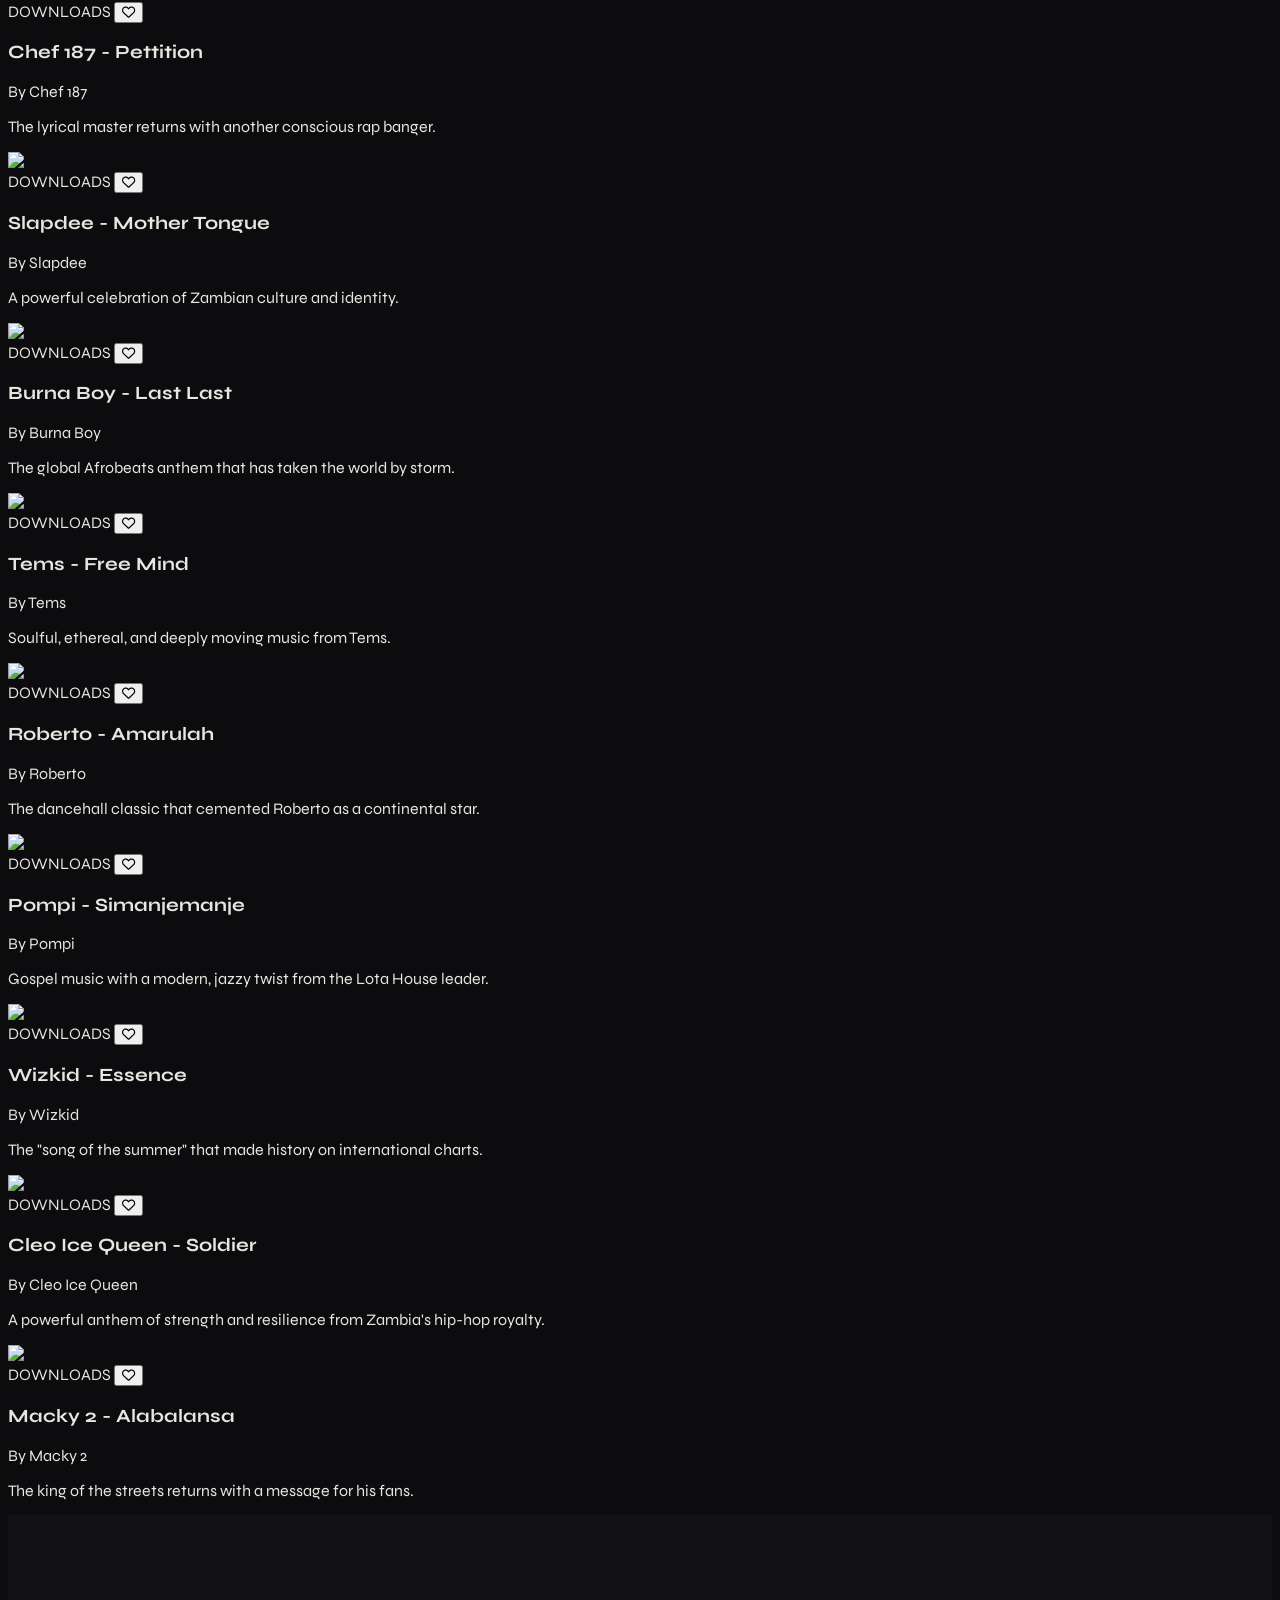
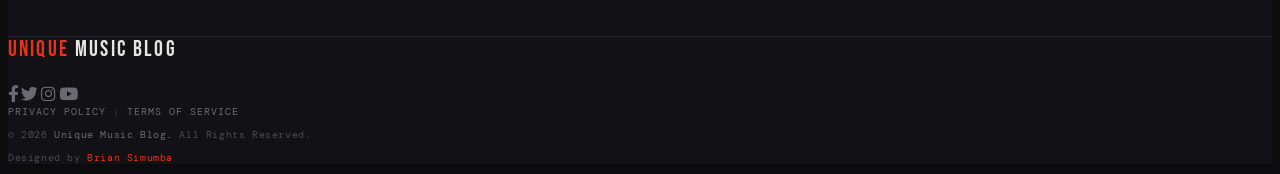
==== commit 7f5933ff: "Update index.html" ====
--- a/index.html
+++ b/index.html
@@ -132,13 +132,14 @@
 <body class="min-h-screen flex flex-col">
 
     <!-- HEADER -->
-    <header id="main-header" class="sticky top-0 z-50 shadow-xl bg-gray-900 border-b border-gray-800">
+   <header id="main-header" class="sticky top-0 z-50 shadow-xl bg-gray-900 border-b border-gray-800">
     <nav class="max-w-7xl mx-auto px-4 sm:px-6 lg:px-8">
-        <div class="flex justify-between items-center h-14">
+        <div class="flex justify-between items-center h-20">
+            
             <a href="https://uniquemusicblogz.github.io/" class="flex items-center nav-link" data-view="home-view">
                 <img src="https://archive.org/download/UNIQUEMUSICBLOGbbbb/UNIQUEMUSICBLOGbbbb.png" 
                      alt="Unique Music Blog" 
-                     class="h-7 md:h-8 w-auto object-contain">
+                     class="h-10 md:h-14 w-auto object-contain transition-transform duration-300 hover:scale-105">
             </a>
                 <div class="hidden md:flex items-center gap-1">
                     <a href="https://uniquemusicblogz.github.io/" class="nav-link-item nav-link active" data-view="home-view">Home</a>
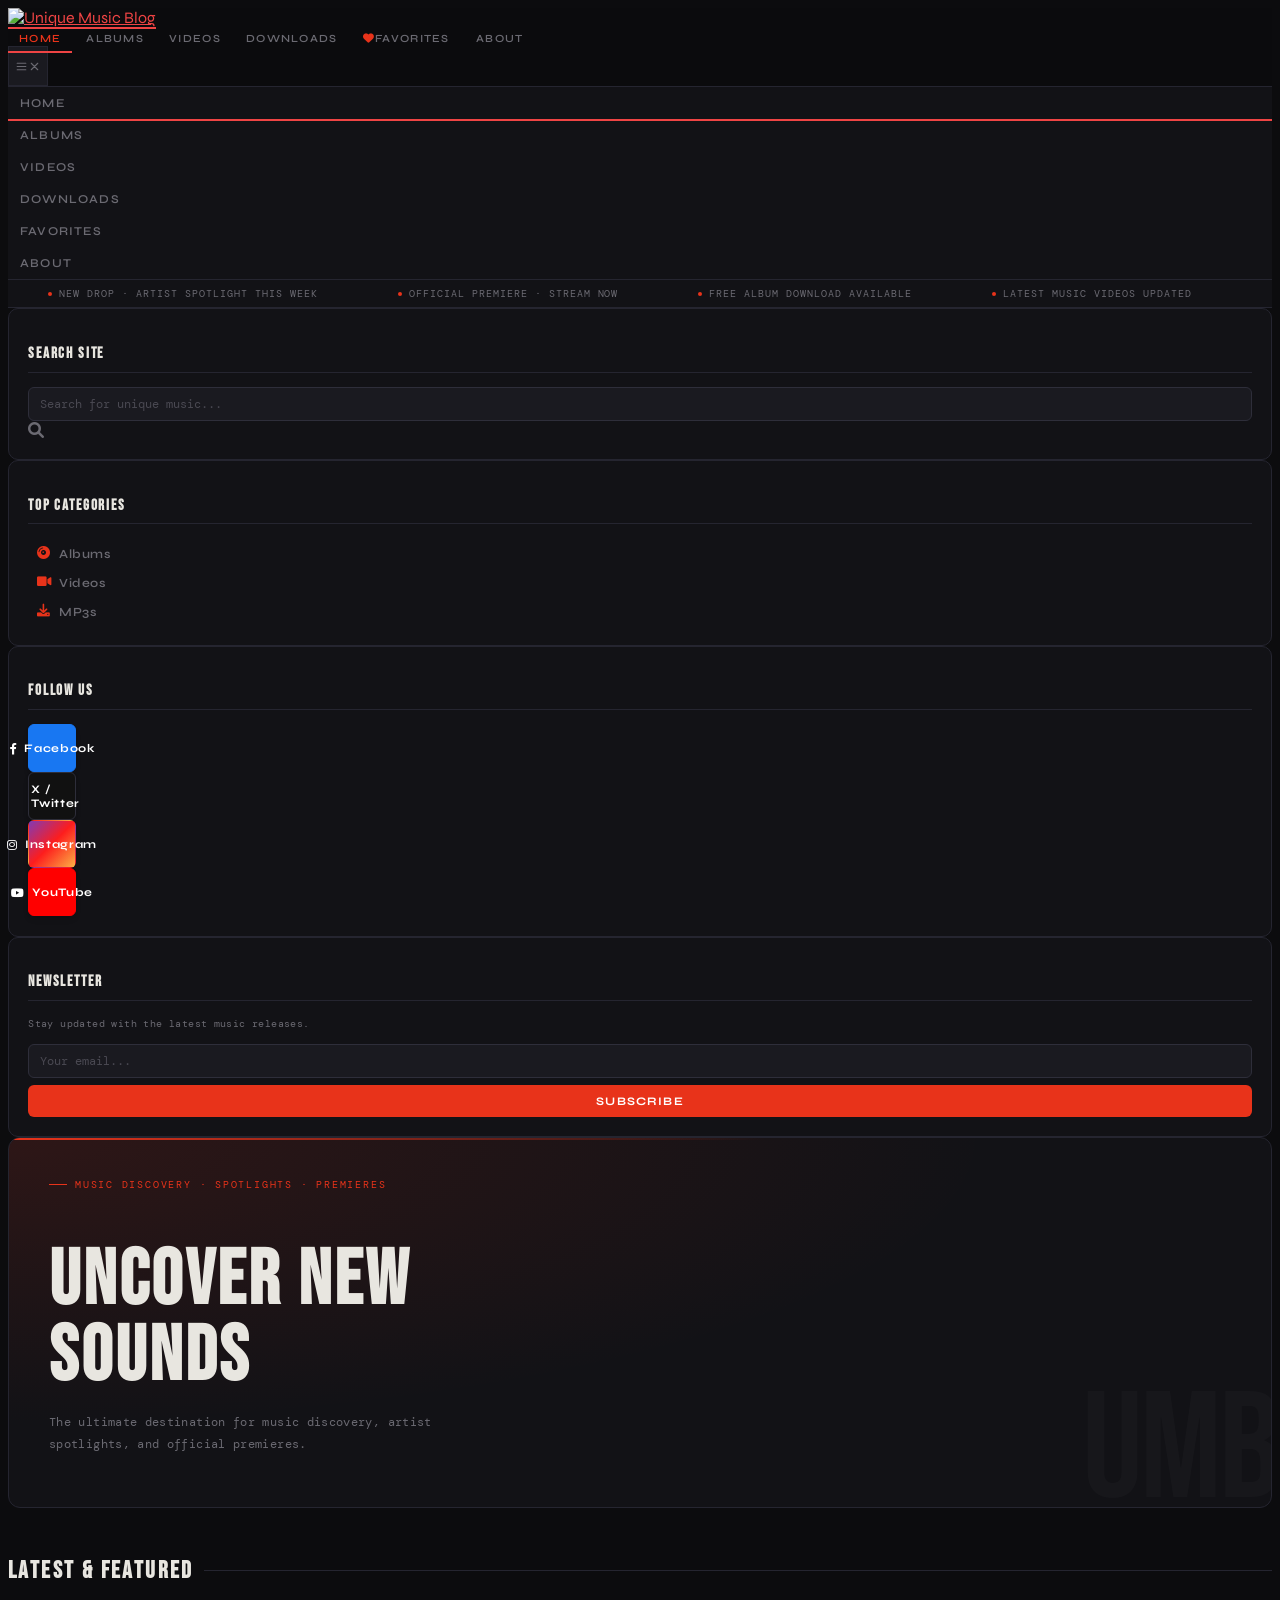
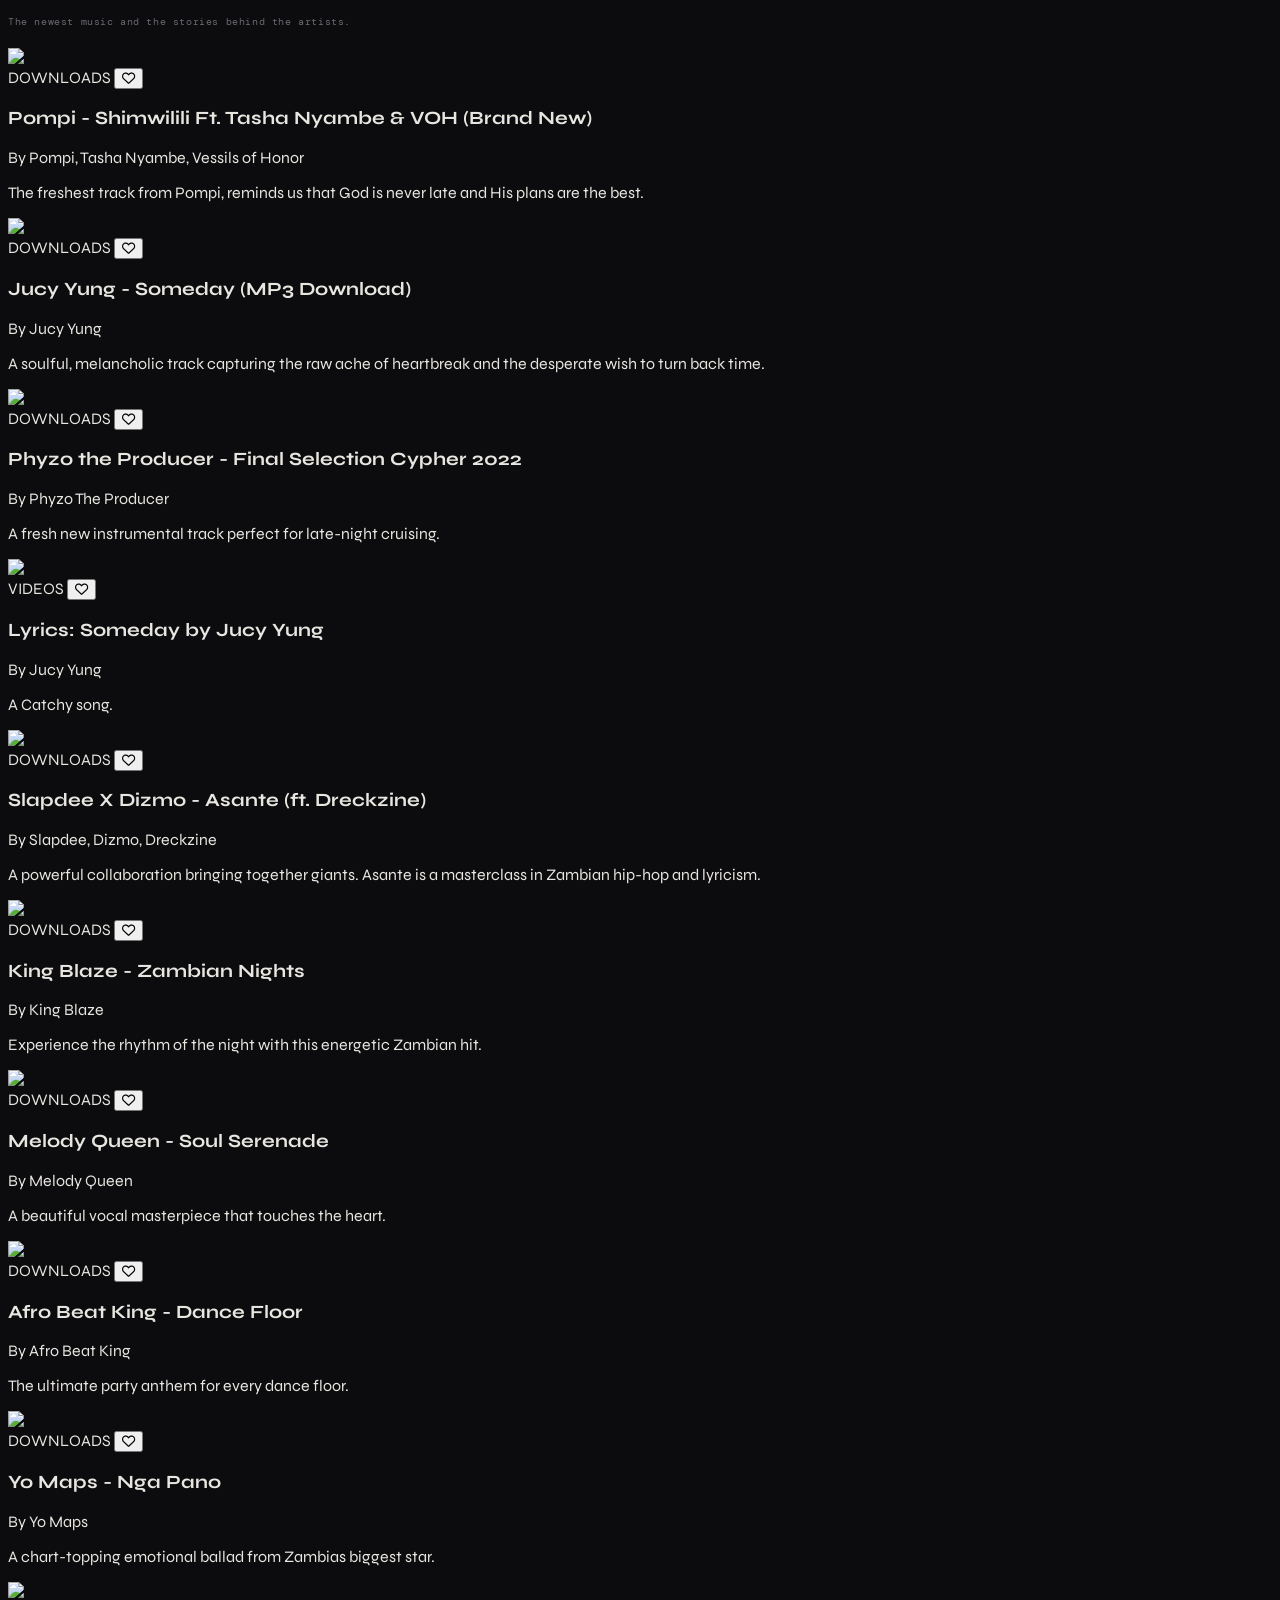
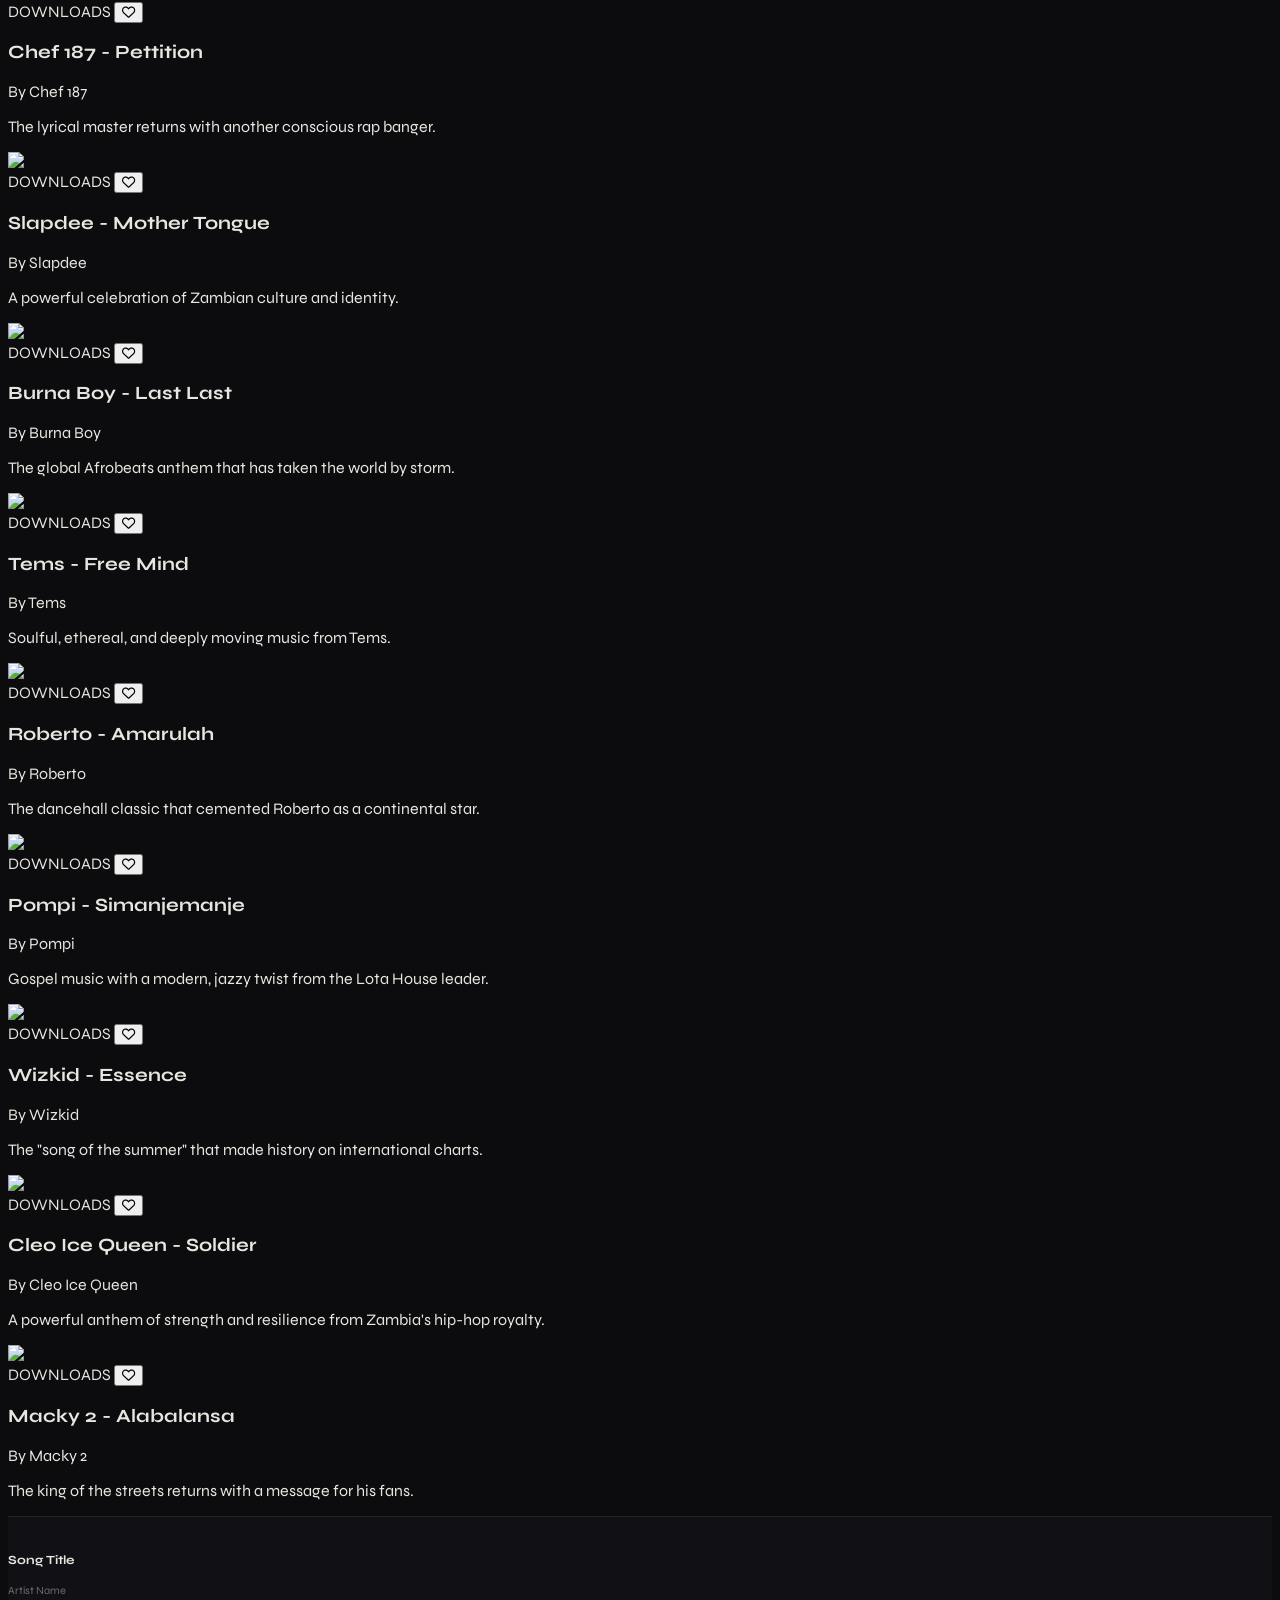
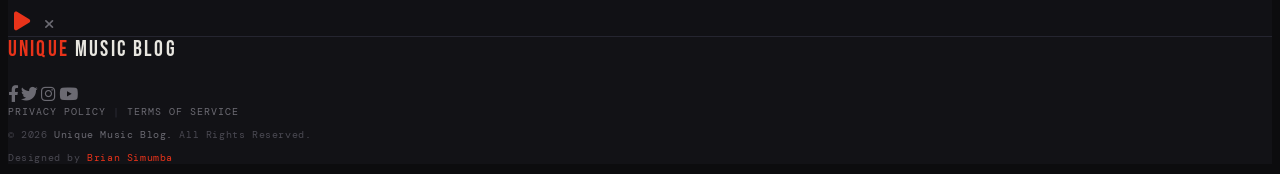
==== commit fbc07f27: "Adjust header layout and image properties" ====
--- a/index.html
+++ b/index.html
@@ -134,12 +134,12 @@
     <!-- HEADER -->
    <header id="main-header" class="sticky top-0 z-50 shadow-xl bg-gray-900 border-b border-gray-800">
     <nav class="max-w-7xl mx-auto px-4 sm:px-6 lg:px-8">
-        <div class="flex justify-between items-center h-20">
+        <div class="flex justify-between items-center h-21">
             
             <a href="https://uniquemusicblogz.github.io/" class="flex items-center nav-link" data-view="home-view">
-                <img src="https://archive.org/download/UNIQUEMUSICBLOGbbbb/UNIQUEMUSICBLOGbbbb.png" 
+                <img src="https://archive.org/download/UNIQUEMUSICBLOGFIN/UNIQUEMUSICBLOGFIN.png" 
                      alt="Unique Music Blog" 
-                     class="h-10 md:h-14 w-auto object-contain transition-transform duration-300 hover:scale-105">
+                     class="h-10 md:h-15 w-auto object-contain transition-transform duration-300 hover:scale-105">
             </a>
                 <div class="hidden md:flex items-center gap-1">
                     <a href="https://uniquemusicblogz.github.io/" class="nav-link-item nav-link active" data-view="home-view">Home</a>
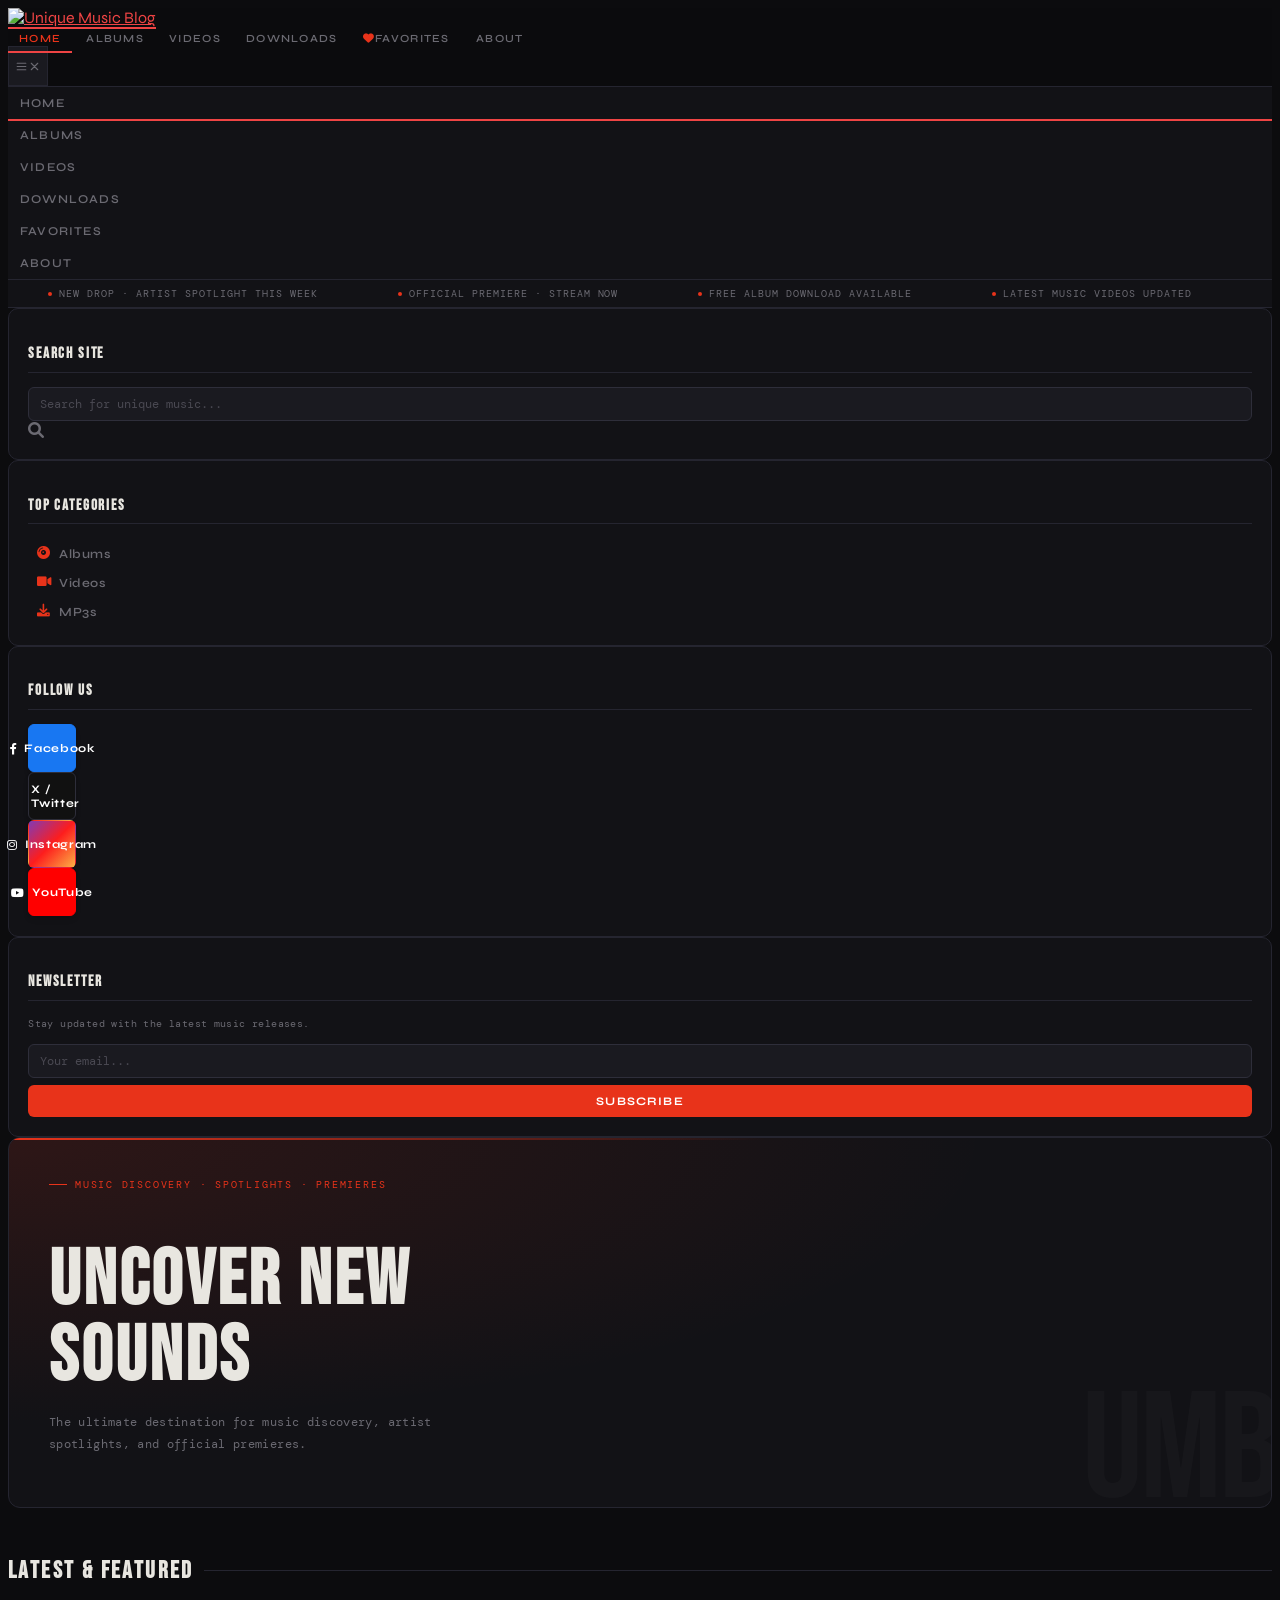
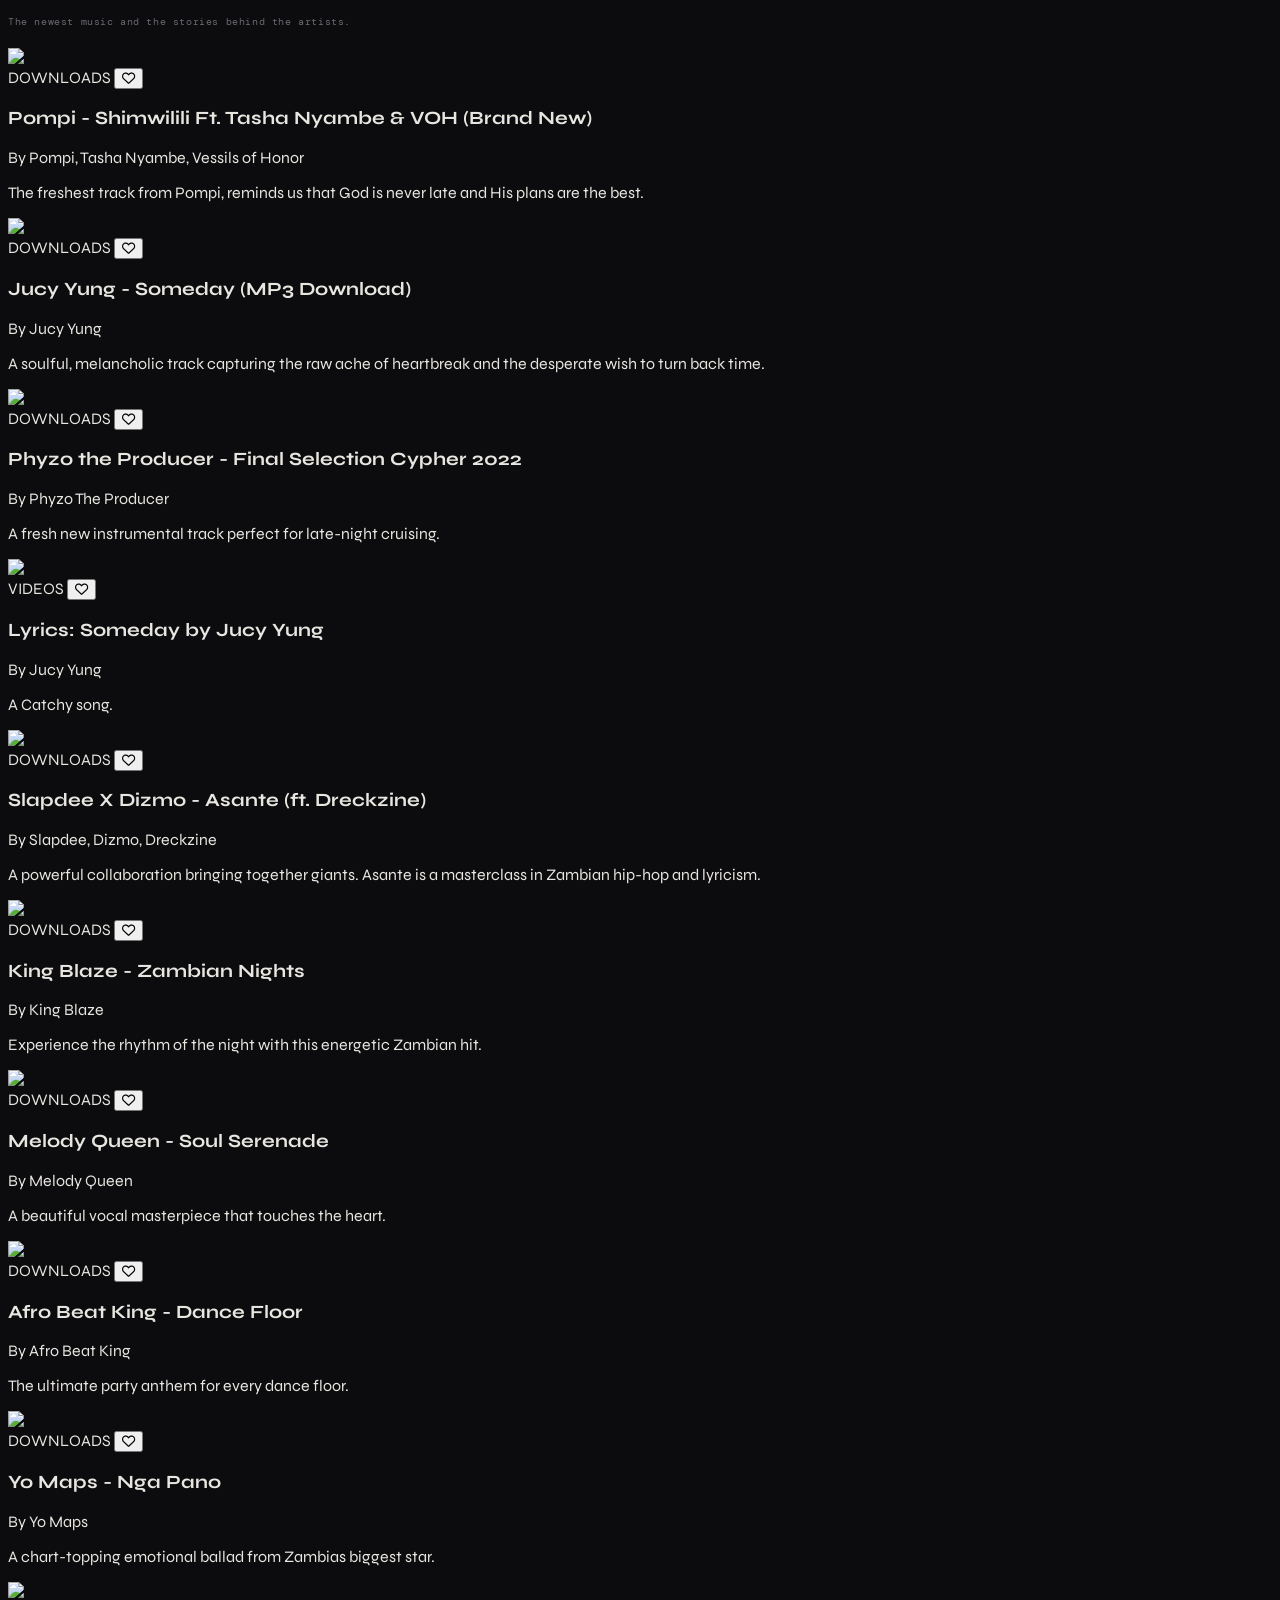
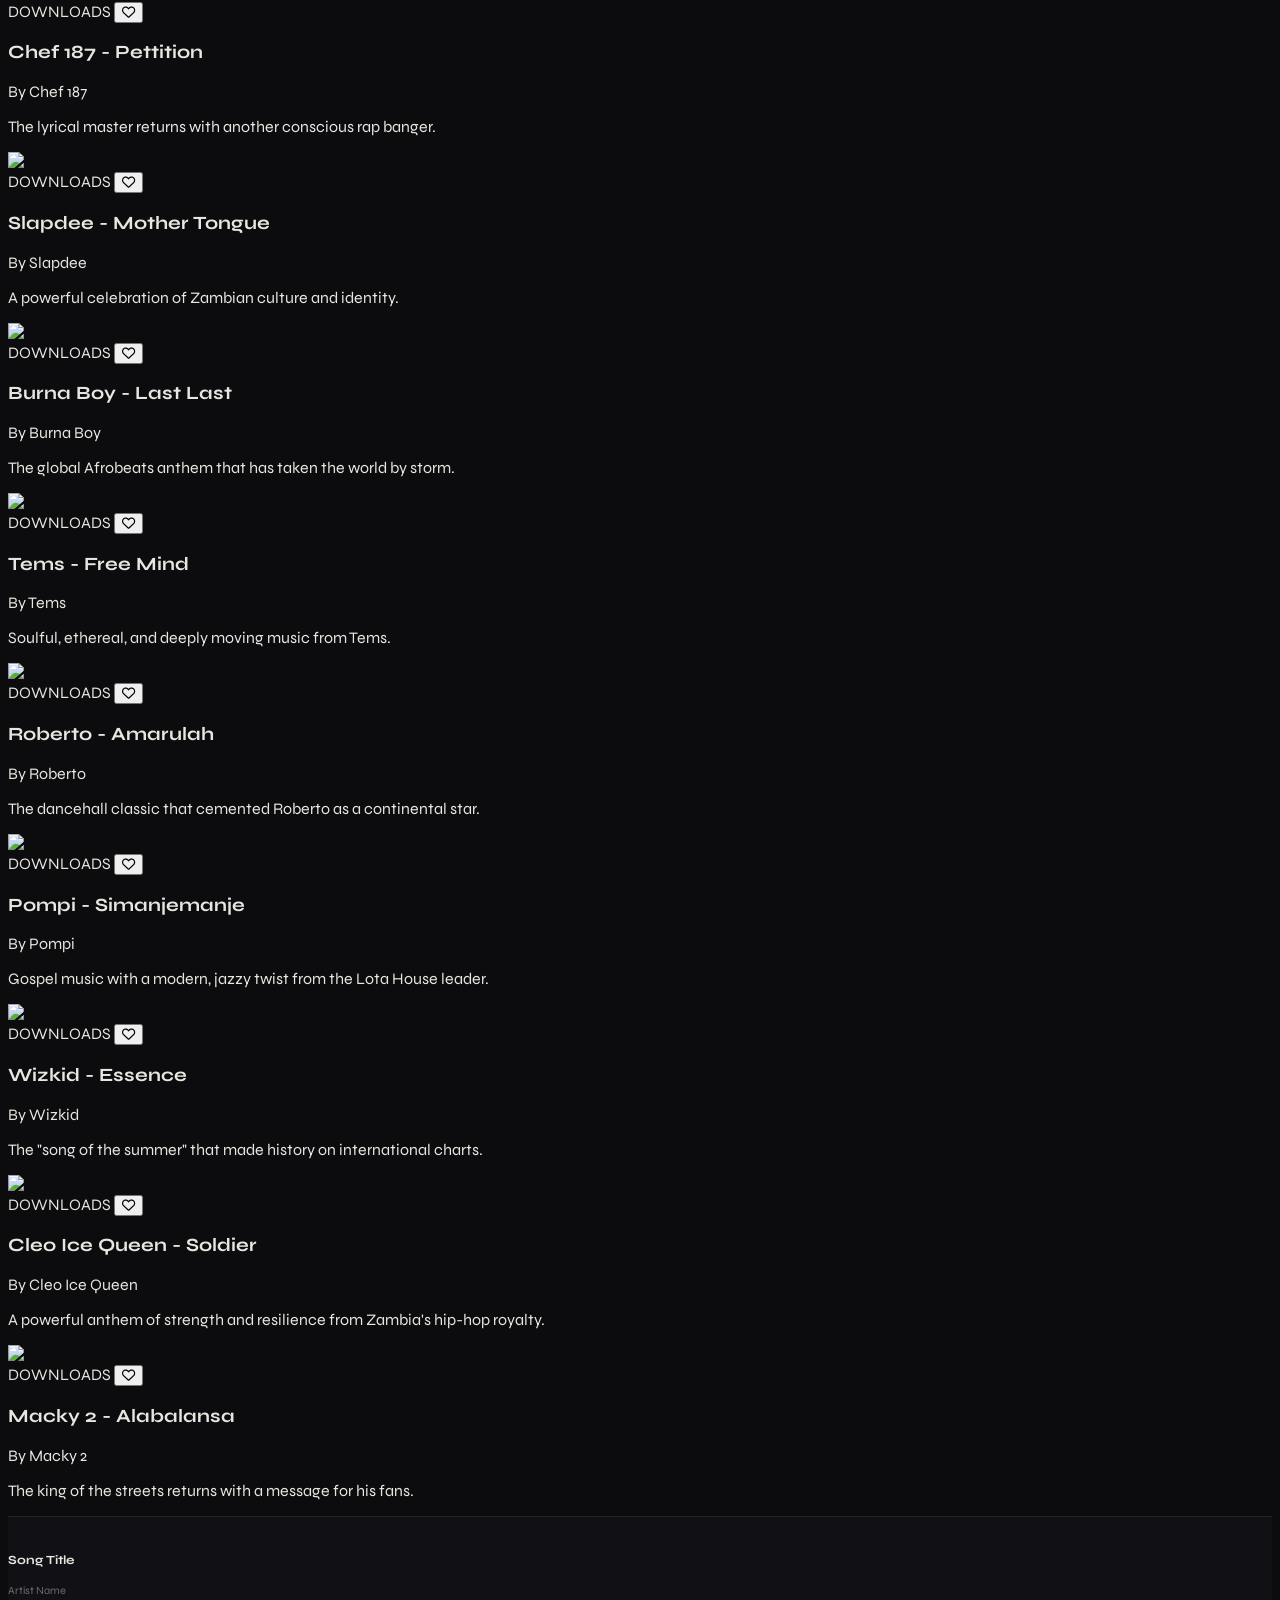
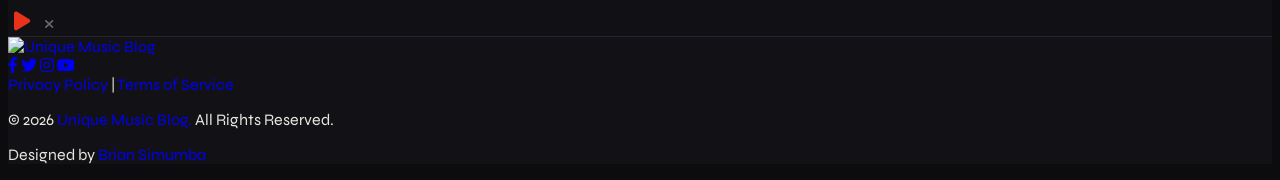
==== commit f1eb116c: "Update index.html" ====
--- a/index.html
+++ b/index.html
@@ -132,14 +132,14 @@
 <body class="min-h-screen flex flex-col">
 
     <!-- HEADER -->
-   <header id="main-header" class="sticky top-0 z-50 shadow-xl bg-gray-900 border-b border-gray-800">
+   <header id="main-header" class="sticky top-0 z-51 shadow-xl bg-gray-900 border-b border-gray-800">
     <nav class="max-w-7xl mx-auto px-4 sm:px-6 lg:px-8">
         <div class="flex justify-between items-center h-21">
             
             <a href="https://uniquemusicblogz.github.io/" class="flex items-center nav-link" data-view="home-view">
-                <img src="https://archive.org/download/UNIQUEMUSICBLOGFIN/UNIQUEMUSICBLOGFIN.png" 
+                <img src="https://archive.org/download/UNIQUEMUSICBLOGLGOG/UNIQUEMUSICBLOGLGOG.png" 
                      alt="Unique Music Blog" 
-                     class="h-10 md:h-15 w-auto object-contain transition-transform duration-300 hover:scale-105">
+                     class="h-11 md:h-16 w-auto object-contain transition-transform duration-300 hover:scale-105">
             </a>
                 <div class="hidden md:flex items-center gap-1">
                     <a href="https://uniquemusicblogz.github.io/" class="nav-link-item nav-link active" data-view="home-view">Home</a>
@@ -359,30 +359,37 @@
     </div>
 
     <!-- FOOTER -->
-    <footer class="py-10 mt-12">
-        <div class="max-w-7xl mx-auto px-4 sm:px-6 lg:px-8 text-center">
-            <a class="logo-text" href="https://uniquemusicblogz.github.io/" style="display:inline-block;margin-bottom:1.4rem;font-size:1.35rem;">
-                <span>Unique</span> Music Blog
-            </a>
-            <div class="flex justify-center gap-5 mb-5">
-                <a href="https://www.facebook.com/profile.php?id=100095513534854" target="_blank" style="color:var(--muted);font-size:1.05rem;"><i class="fab fa-facebook-f"></i></a>
-                <a href="https://x.com/Nellohx" target="_blank" style="color:var(--muted);font-size:1.05rem;"><i class="fab fa-twitter"></i></a>
-                <a href="https://www.instagram.com/officialsimumba" target="_blank" style="color:var(--muted);font-size:1.05rem;"><i class="fab fa-instagram"></i></a>
-                <a href="https://www.youtube.com/@Joyfulmotivator1" target="_blank" style="color:var(--muted);font-size:1.05rem;"><i class="fab fa-youtube"></i></a>
-            </div>
-            <div class="flex justify-center gap-4 mb-4" style="font-family:'DM Mono',monospace;font-size:0.62rem;letter-spacing:0.1em;text-transform:uppercase;color:var(--muted);">
-                <a href="privacy.html" style="color:var(--muted);">Privacy Policy</a>
-                <span style="color:var(--border2);">|</span>
-                <a href="terms.html" style="color:var(--muted);">Terms of Service</a>
-            </div>
-            <p style="font-family:'DM Mono',monospace;font-size:0.62rem;letter-spacing:0.06em;color:var(--muted2);">
-                &copy; 2026 <a href="https://uniquemusicblogz.github.io/" style="color:var(--muted);">Unique Music Blog.</a> All Rights Reserved.
-            </p>
-            <p style="font-family:'DM Mono',monospace;font-size:0.62rem;letter-spacing:0.06em;color:var(--muted2);margin-top:4px;">
-                Designed by <a href="https://www.facebook.com/people/Brian-Simumba/100095513534854/" style="color:var(--red);">Brian Simumba</a>
-            </p>
-        </div>
-    </footer>
+   <footer class="py-10 mt-12 bg-gray-950 border-t border-gray-800">
+    <div class="max-w-7xl mx-auto px-4 sm:px-6 lg:px-8 text-center">
+        
+        <a href="https://uniquemusicblogz.github.io/" class="inline-block mb-6">
+            <img src="https://archive.org/download/UNIQUEMUSICBLOGbbbb/UNIQUEMUSICBLOGbbbb.png" 
+                 alt="Unique Music Blog" 
+                 class="h-11 md:h-13 w-auto opacity-80 hover:opacity-100 transition-opacity">
+        </a>
+
+        <div class="flex justify-center gap-5 mb-5">
+            <a href="https://www.facebook.com/profile.php?id=100095513534854" target="_blank" class="text-gray-500 hover:text-white transition-colors"><i class="fab fa-facebook-f"></i></a>
+            <a href="https://x.com/Nellohx" target="_blank" class="text-gray-500 hover:text-white transition-colors"><i class="fab fa-twitter"></i></a>
+            <a href="https://www.instagram.com/officialsimumba" target="_blank" class="text-gray-500 hover:text-white transition-colors"><i class="fab fa-instagram"></i></a>
+            <a href="https://www.youtube.com/@Joyfulmotivator1" target="_blank" class="text-gray-500 hover:text-white transition-colors"><i class="fab fa-youtube"></i></a>
+        </div>
+
+        <div class="flex justify-center gap-4 mb-4 text-[10px] uppercase tracking-widest text-gray-500">
+            <a href="privacy.html" class="hover:text-red-500">Privacy Policy</a>
+            <span class="text-gray-700">|</span>
+            <a href="terms.html" class="hover:text-red-500">Terms of Service</a>
+        </div>
+
+        <p class="text-[10px] tracking-wider text-gray-600">
+            &copy; 2026 <a href="https://uniquemusicblogz.github.io/" class="hover:text-gray-400">Unique Music Blog.</a> All Rights Reserved.
+        </p>
+        
+        <p class="text-[10px] tracking-wider text-gray-600 mt-1">
+            Designed by <a href="https://www.facebook.com/people/Brian-Simumba/100095513534854/" class="text-red-500 hover:underline">Brian Simumba</a>
+        </p>
+    </div>
+</footer>
     <script src="app1.js"></script>
 </body>
 </html>
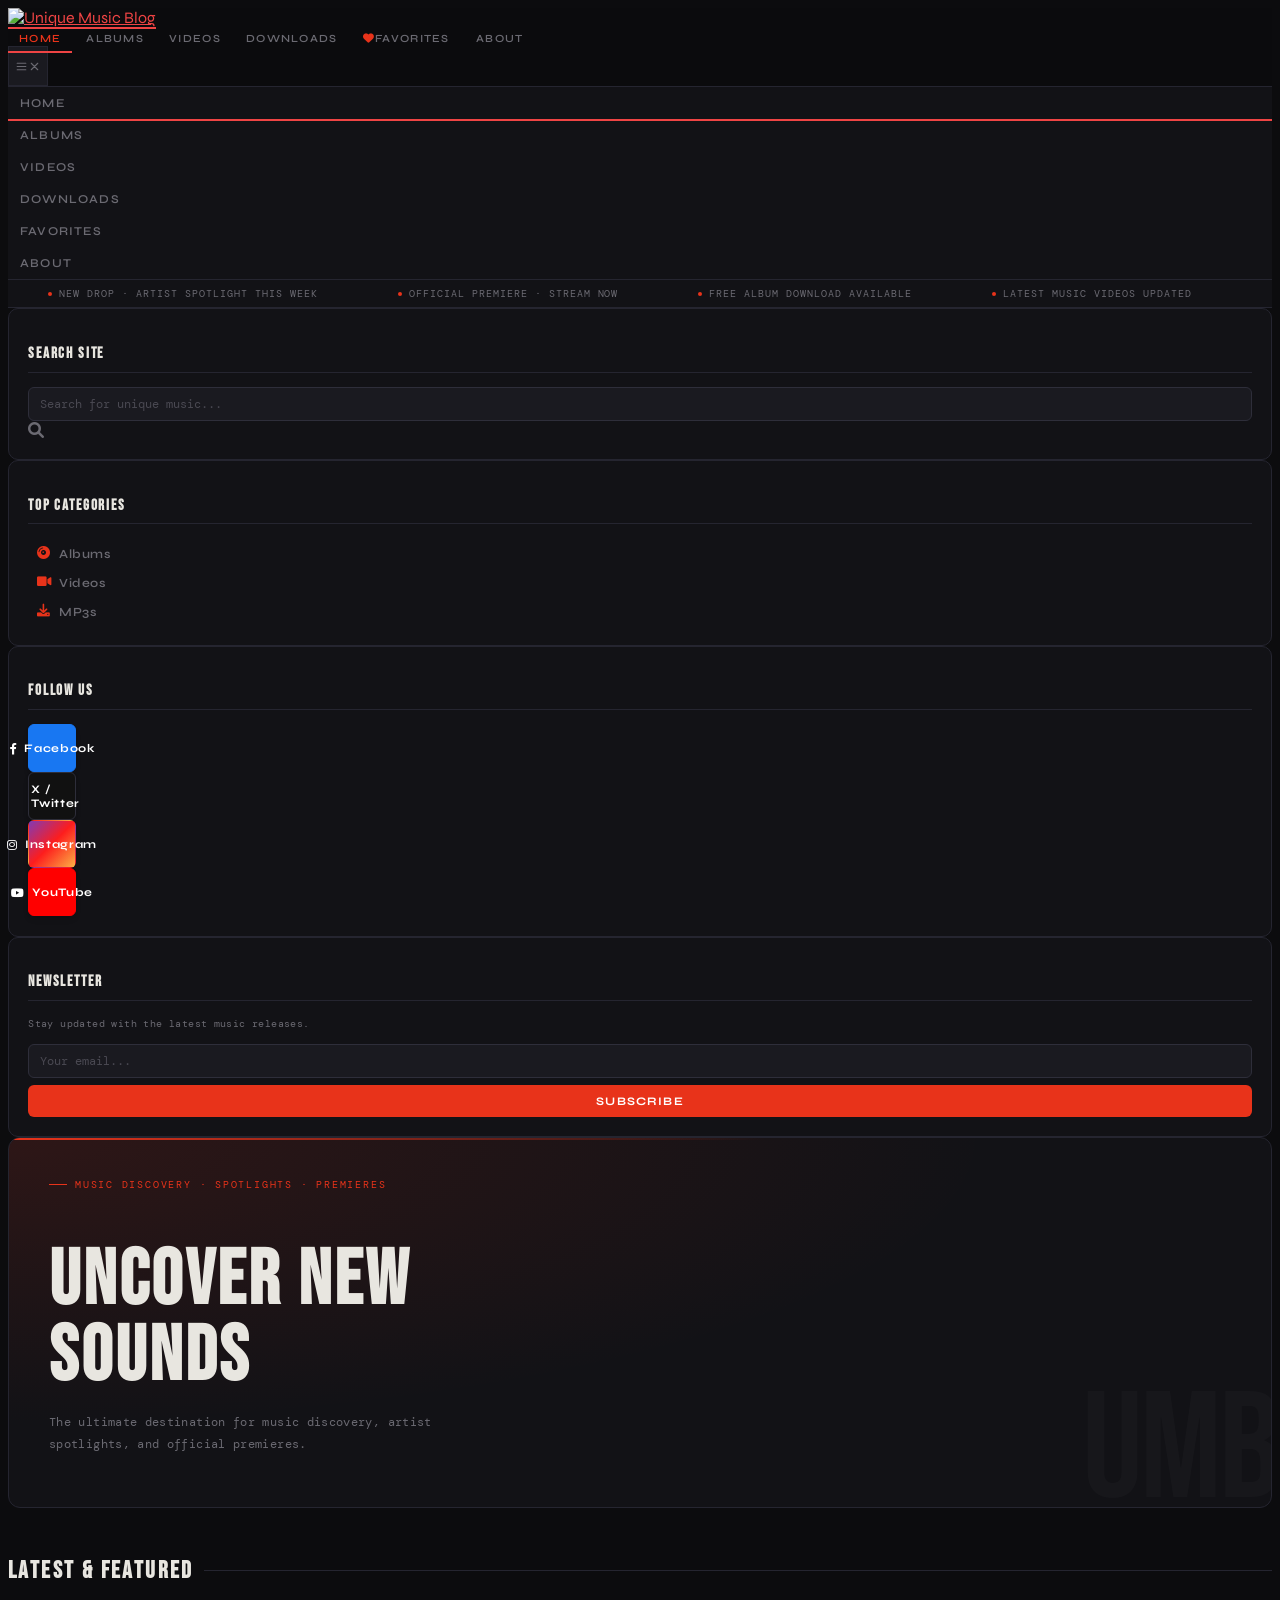
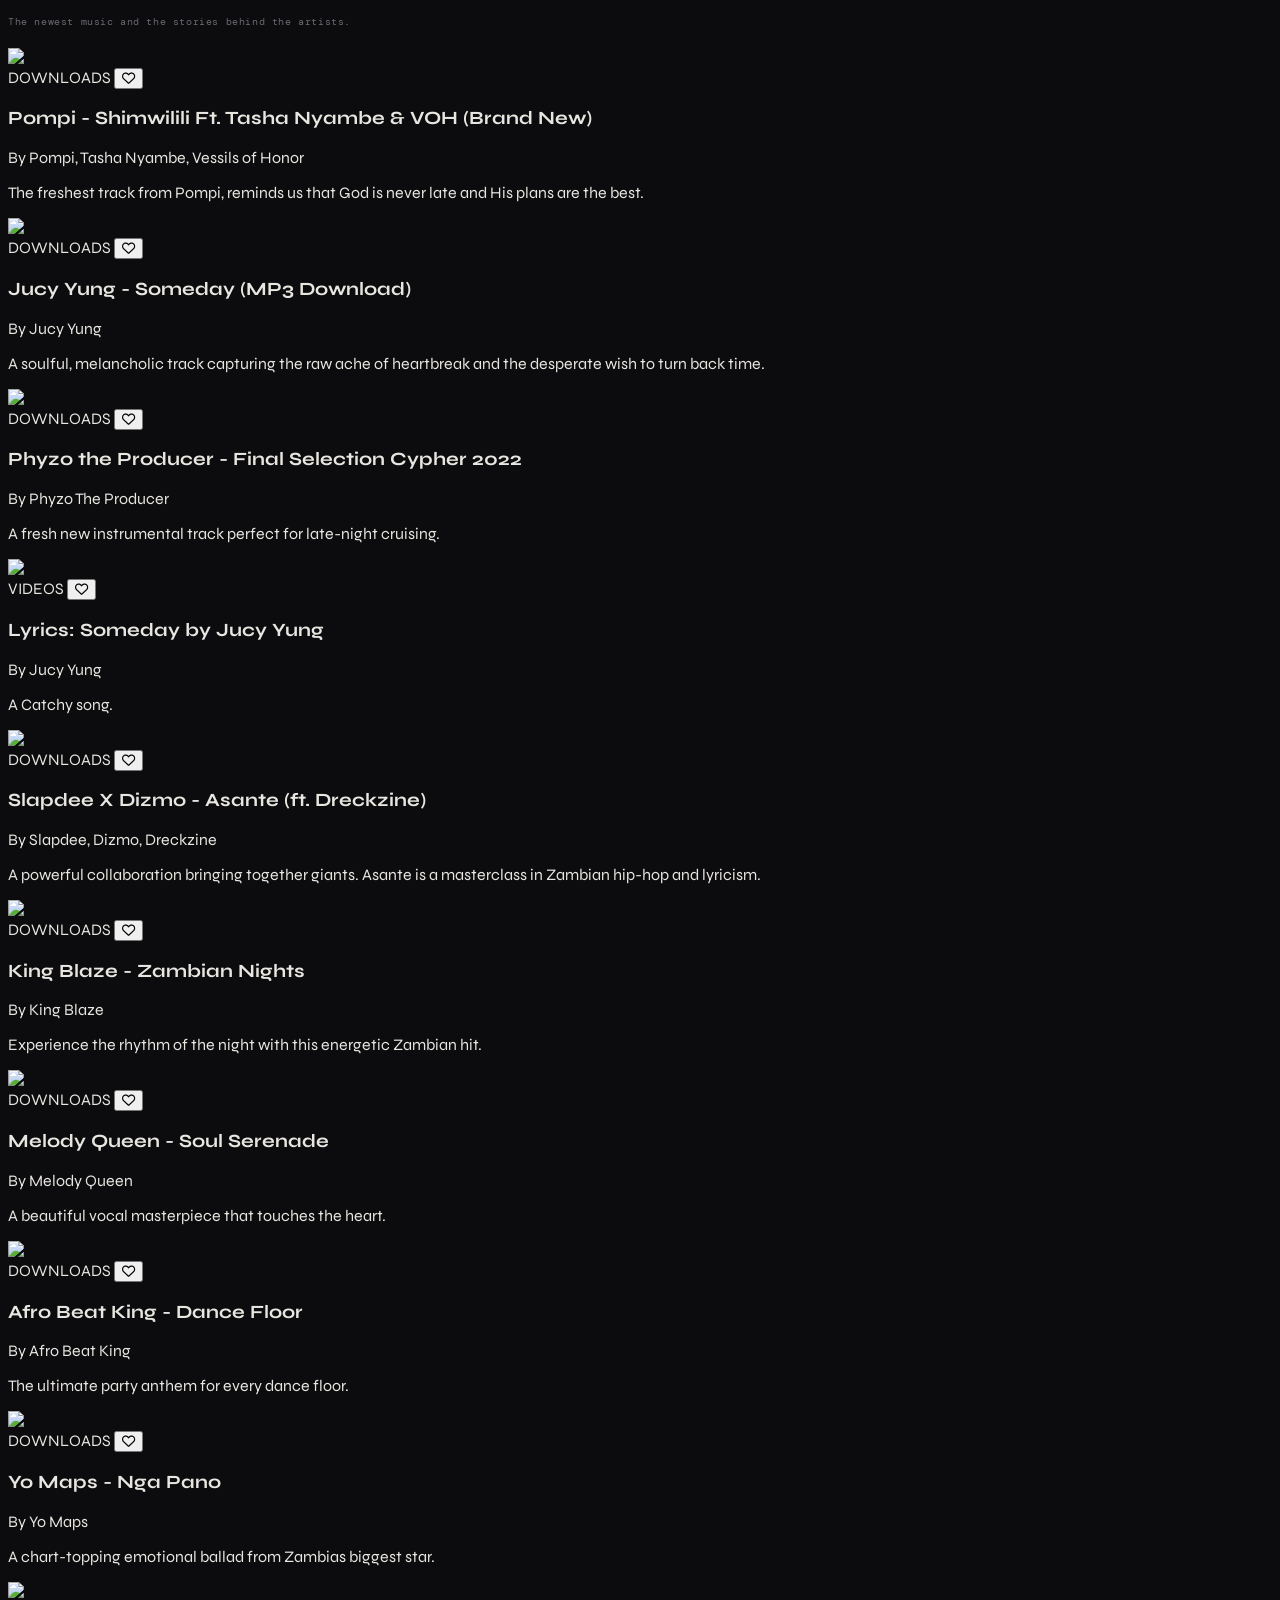
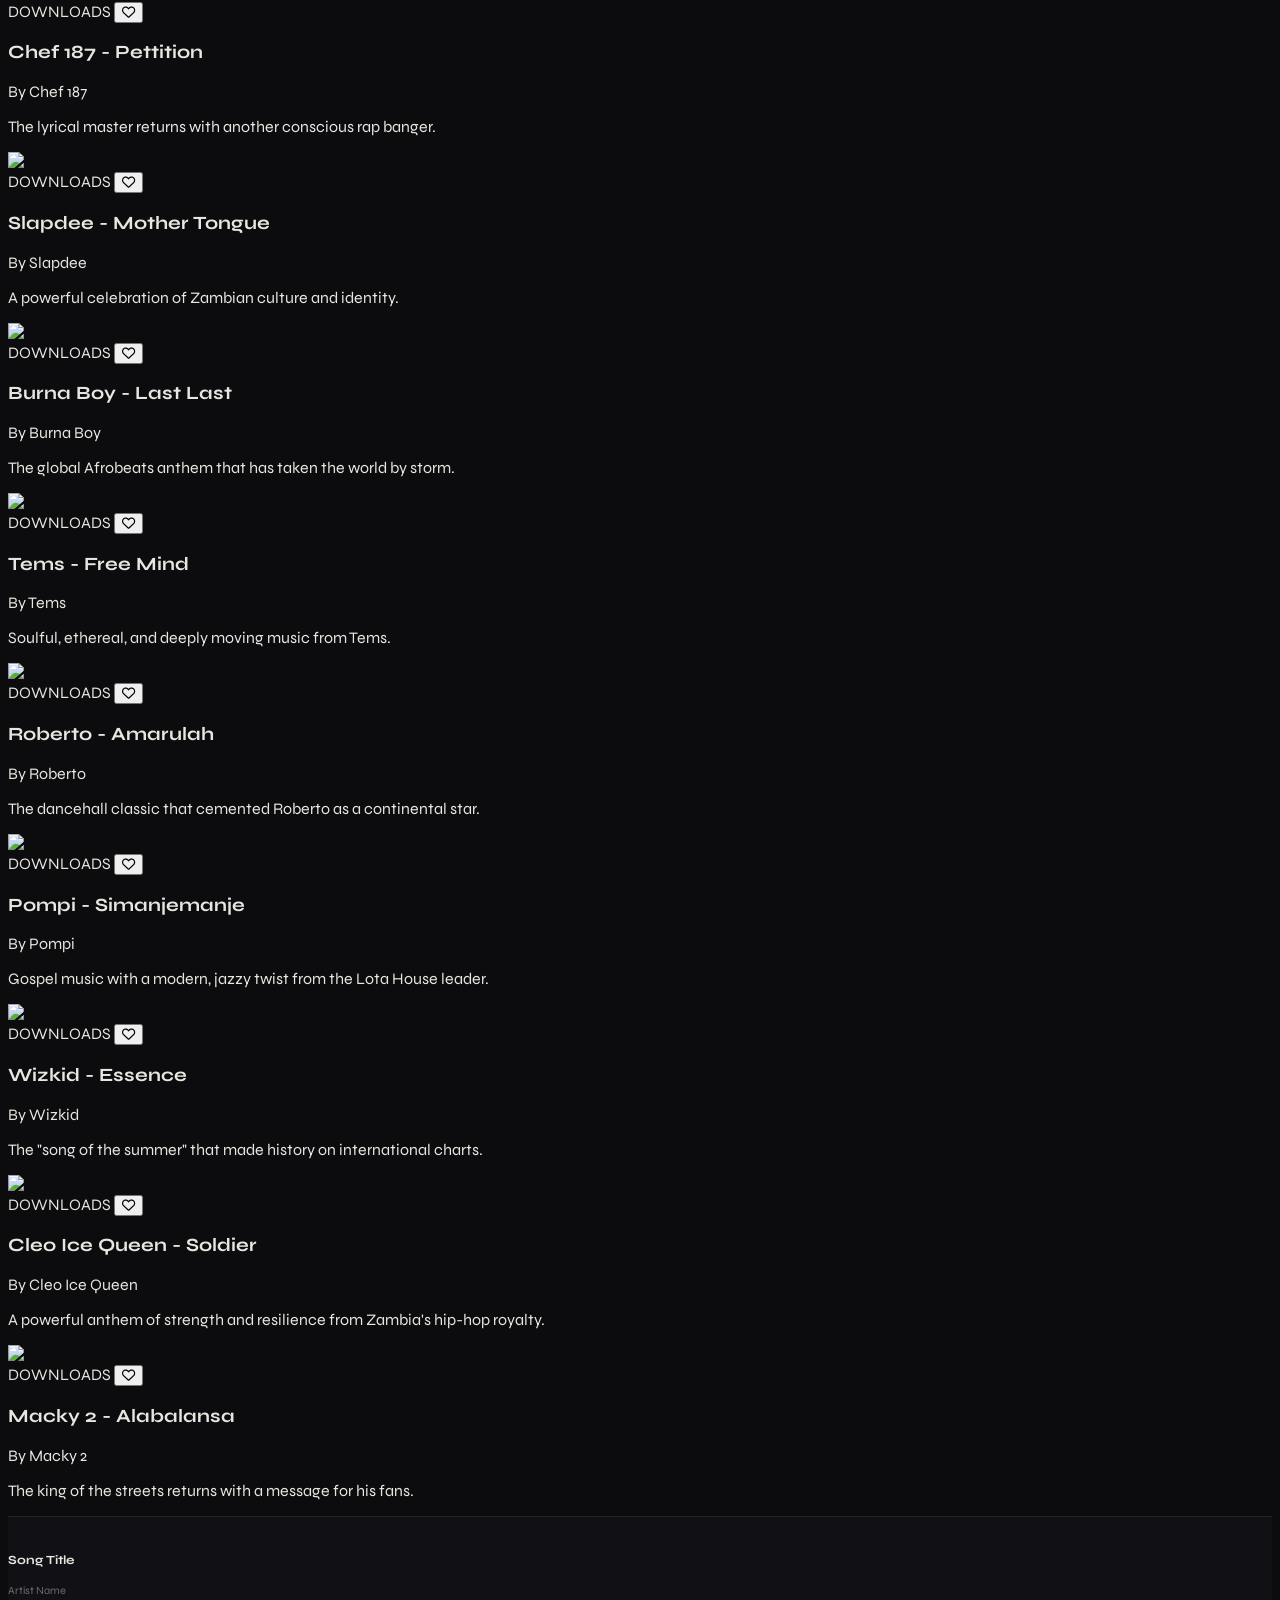
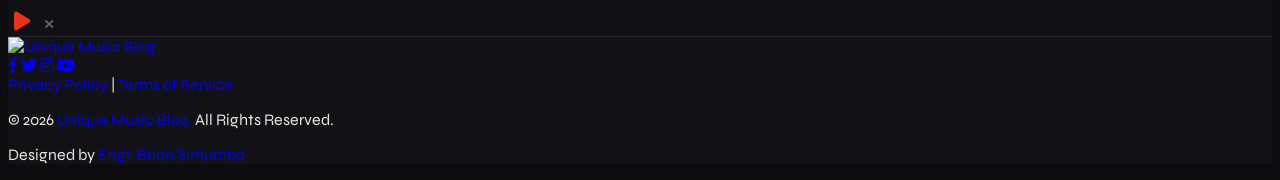
==== commit 6f615efe: "Update index.html" ====
--- a/index.html
+++ b/index.html
@@ -363,7 +363,7 @@
     <div class="max-w-7xl mx-auto px-4 sm:px-6 lg:px-8 text-center">
         
         <a href="https://uniquemusicblogz.github.io/" class="inline-block mb-6">
-            <img src="https://archive.org/download/UNIQUEMUSICBLOGbbbb/UNIQUEMUSICBLOGbbbb.png" 
+            <img src="https://archive.org/download/UNIQUEMUSICBLOGLGOG/UNIQUEMUSICBLOGLGOG.png"
                  alt="Unique Music Blog" 
                  class="h-11 md:h-13 w-auto opacity-80 hover:opacity-100 transition-opacity">
         </a>
@@ -386,7 +386,7 @@
         </p>
         
         <p class="text-[10px] tracking-wider text-gray-600 mt-1">
-            Designed by <a href="https://www.facebook.com/people/Brian-Simumba/100095513534854/" class="text-red-500 hover:underline">Brian Simumba</a>
+            Designed by <a href="https://www.facebook.com/people/Brian-Simumba/100095513534854/" class="text-red-500 hover:underline">Engr. Brian Simumba</a>
         </p>
     </div>
 </footer>
